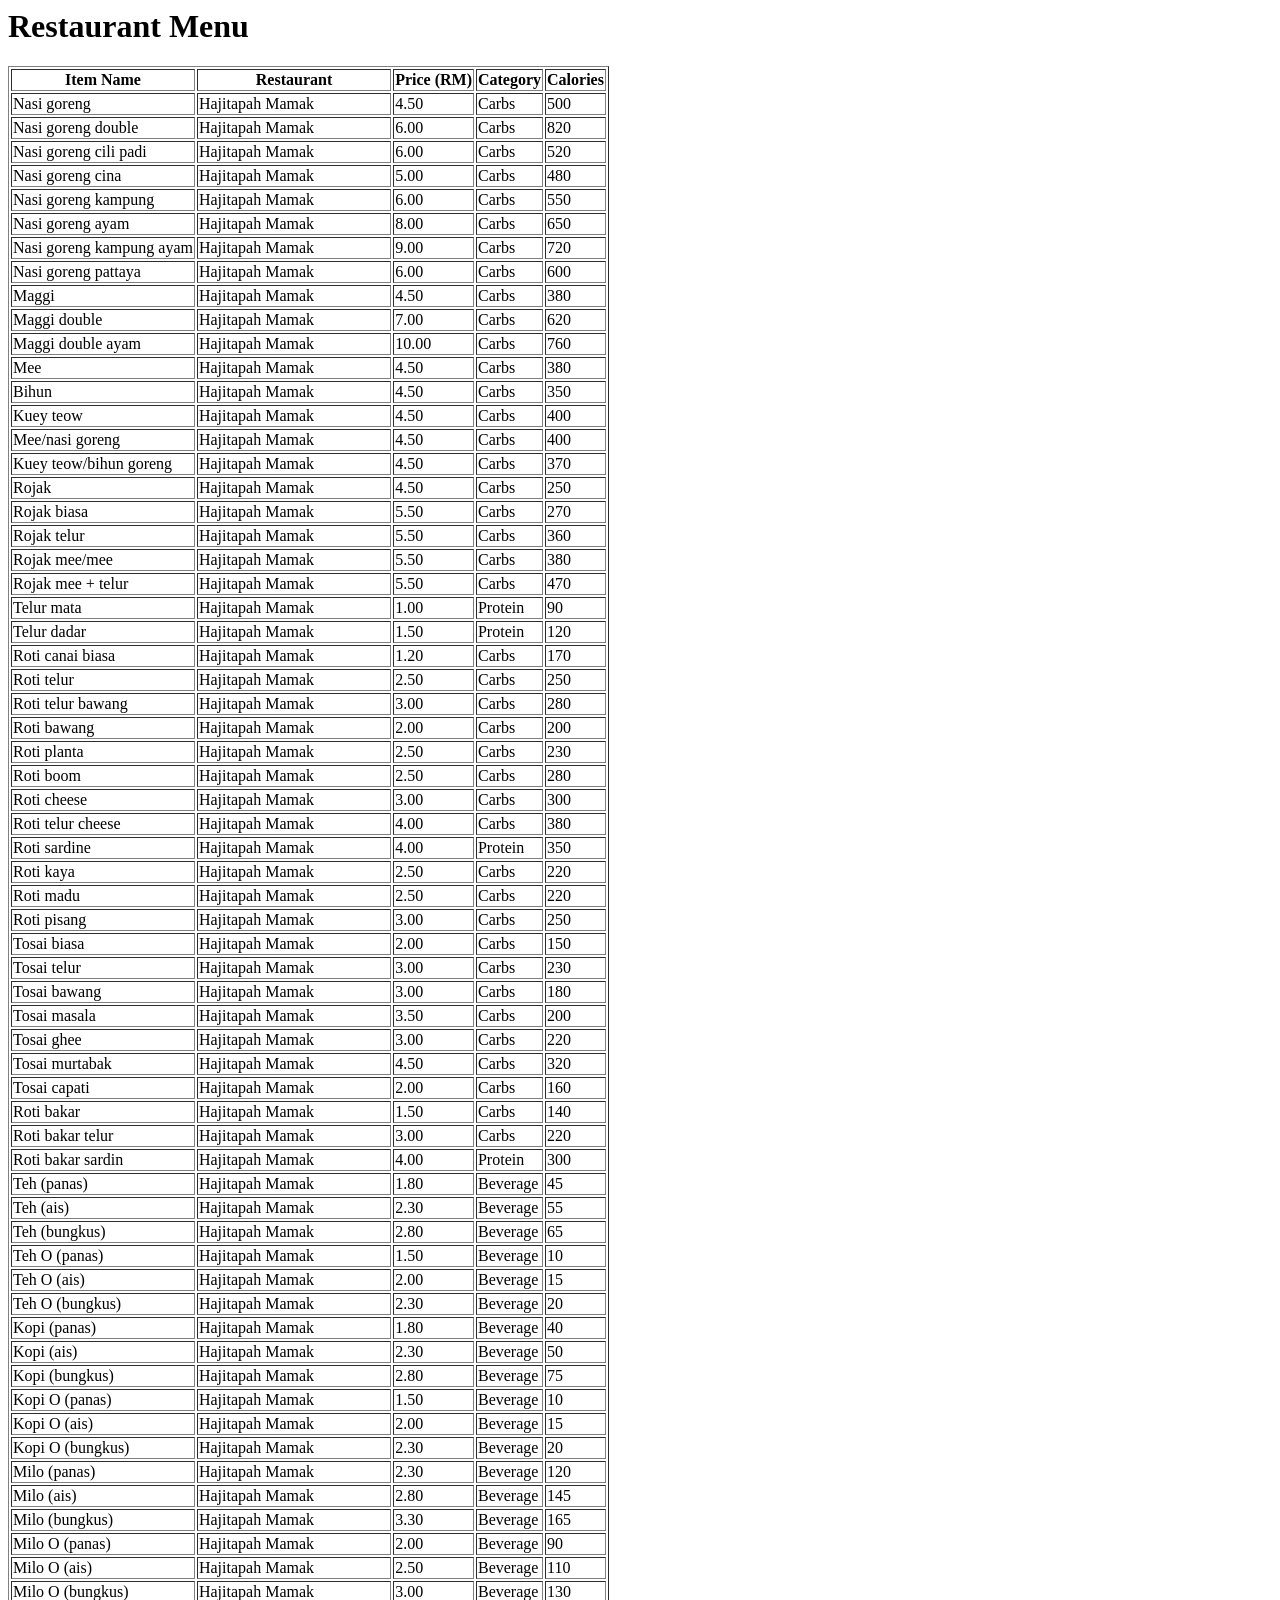
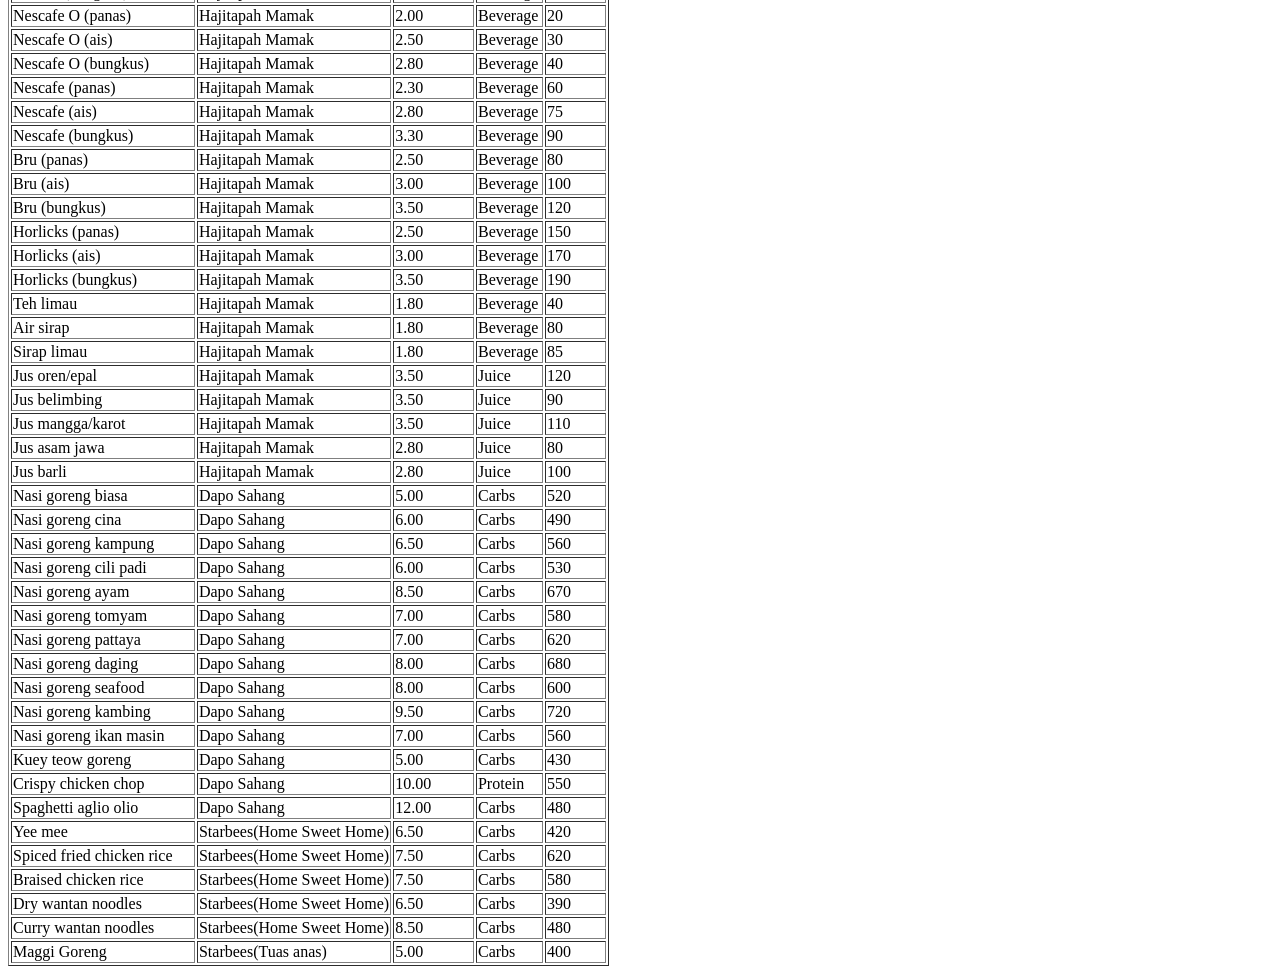
==== menu.html @ cb0e8bbb "menu 17" ====
<html lang="en">
<head>
    <head>
    <meta charset="UTF-8">
    <meta name="viewport" content="width=device-width, initial-scale=1.0">
    <title>Restaurant Menu</title>   

    <link rel="stylesheet" href="style.css">
</head>
</head>
<body>
    <h1>Restaurant Menu</h1>
    <table border="1">
        <thead>
            <tr>
                <th>Item Name</th>
                <th>Restaurant</th>
                <th>Price (RM)</th>
                <th>Category</th>
                <th>Calories</th>
            </tr>
        </thead>
        <tbody>
            <tr><td>Nasi goreng</td><td>Hajitapah Mamak</td><td>4.50</td><td>Carbs</td><td>500</td></tr>
            <tr><td>Nasi goreng double</td><td>Hajitapah Mamak</td><td>6.00</td><td>Carbs</td><td>820</td></tr>
            <tr><td>Nasi goreng cili padi</td><td>Hajitapah Mamak</td><td>6.00</td><td>Carbs</td><td>520</td></tr>
            <tr><td>Nasi goreng cina</td><td>Hajitapah Mamak</td><td>5.00</td><td>Carbs</td><td>480</td></tr>
            <tr><td>Nasi goreng kampung</td><td>Hajitapah Mamak</td><td>6.00</td><td>Carbs</td><td>550</td></tr>
            <tr><td>Nasi goreng ayam</td><td>Hajitapah Mamak</td><td>8.00</td><td>Carbs</td><td>650</td></tr>
            <tr><td>Nasi goreng kampung ayam</td><td>Hajitapah Mamak</td><td>9.00</td><td>Carbs</td><td>720</td></tr>
            <tr><td>Nasi goreng pattaya</td><td>Hajitapah Mamak</td><td>6.00</td><td>Carbs</td><td>600</td></tr>
            <tr><td>Maggi</td><td>Hajitapah Mamak</td><td>4.50</td><td>Carbs</td><td>380</td></tr>
            <tr><td>Maggi double</td><td>Hajitapah Mamak</td><td>7.00</td><td>Carbs</td><td>620</td></tr>
            <tr><td>Maggi double ayam</td><td>Hajitapah Mamak</td><td>10.00</td><td>Carbs</td><td>760</td></tr>
            <tr><td>Mee</td><td>Hajitapah Mamak</td><td>4.50</td><td>Carbs</td><td>380</td></tr>
            <tr><td>Bihun</td><td>Hajitapah Mamak</td><td>4.50</td><td>Carbs</td><td>350</td></tr>
            <tr><td>Kuey teow</td><td>Hajitapah Mamak</td><td>4.50</td><td>Carbs</td><td>400</td></tr>
            <tr><td>Mee/nasi goreng</td><td>Hajitapah Mamak</td><td>4.50</td><td>Carbs</td><td>400</td></tr>
            <tr><td>Kuey teow/bihun goreng</td><td>Hajitapah Mamak</td><td>4.50</td><td>Carbs</td><td>370</td></tr>
            <tr><td>Rojak</td><td>Hajitapah Mamak</td><td>4.50</td><td>Carbs</td><td>250</td></tr>
            <tr><td>Rojak biasa</td><td>Hajitapah Mamak</td><td>5.50</td><td>Carbs</td><td>270</td></tr>
            <tr><td>Rojak telur</td><td>Hajitapah Mamak</td><td>5.50</td><td>Carbs</td><td>360</td></tr>
            <tr><td>Rojak mee/mee</td><td>Hajitapah Mamak</td><td>5.50</td><td>Carbs</td><td>380</td></tr>
            <tr><td>Rojak mee + telur</td><td>Hajitapah Mamak</td><td>5.50</td><td>Carbs</td><td>470</td></tr>
            <tr><td>Telur mata</td><td>Hajitapah Mamak</td><td>1.00</td><td>Protein</td><td>90</td></tr>
            <tr><td>Telur dadar</td><td>Hajitapah Mamak</td><td>1.50</td><td>Protein</td><td>120</td></tr>
            <tr><td>Roti canai biasa</td><td>Hajitapah Mamak</td><td>1.20</td><td>Carbs</td><td>170</td></tr>
            <tr><td>Roti telur</td><td>Hajitapah Mamak</td><td>2.50</td><td>Carbs</td><td>250</td></tr>
            <tr><td>Roti telur bawang</td><td>Hajitapah Mamak</td><td>3.00</td><td>Carbs</td><td>280</td></tr>
            <tr><td>Roti bawang</td><td>Hajitapah Mamak</td><td>2.00</td><td>Carbs</td><td>200</td></tr>
            <tr><td>Roti planta</td><td>Hajitapah Mamak</td><td>2.50</td><td>Carbs</td><td>230</td></tr>
            <tr><td>Roti boom</td><td>Hajitapah Mamak</td><td>2.50</td><td>Carbs</td><td>280</td></tr>
            <tr><td>Roti cheese</td><td>Hajitapah Mamak</td><td>3.00</td><td>Carbs</td><td>300</td></tr>
            <tr><td>Roti telur cheese</td><td>Hajitapah Mamak</td><td>4.00</td><td>Carbs</td><td>380</td></tr>
            <tr><td>Roti sardine</td><td>Hajitapah Mamak</td><td>4.00</td><td>Protein</td><td>350</td></tr>
            <tr><td>Roti kaya</td><td>Hajitapah Mamak</td><td>2.50</td><td>Carbs</td><td>220</td></tr>
            <tr><td>Roti madu</td><td>Hajitapah Mamak</td><td>2.50</td><td>Carbs</td><td>220</td></tr>
            <tr><td>Roti pisang</td><td>Hajitapah Mamak</td><td>3.00</td><td>Carbs</td><td>250</td></tr>
            <tr><td>Tosai biasa</td><td>Hajitapah Mamak</td><td>2.00</td><td>Carbs</td><td>150</td></tr>
            <tr><td>Tosai telur</td><td>Hajitapah Mamak</td><td>3.00</td><td>Carbs</td><td>230</td></tr>
            <tr><td>Tosai bawang</td><td>Hajitapah Mamak</td><td>3.00</td><td>Carbs</td><td>180</td></tr>
            <tr><td>Tosai masala</td><td>Hajitapah Mamak</td><td>3.50</td><td>Carbs</td><td>200</td></tr>
            <tr><td>Tosai ghee</td><td>Hajitapah Mamak</td><td>3.00</td><td>Carbs</td><td>220</td></tr>
            <tr><td>Tosai murtabak</td><td>Hajitapah Mamak</td><td>4.50</td><td>Carbs</td><td>320</td></tr>
            <tr><td>Tosai capati</td><td>Hajitapah Mamak</td><td>2.00</td><td>Carbs</td><td>160</td></tr>
            <tr><td>Roti bakar</td><td>Hajitapah Mamak</td><td>1.50</td><td>Carbs</td><td>140</td></tr>
            <tr><td>Roti bakar telur</td><td>Hajitapah Mamak</td><td>3.00</td><td>Carbs</td><td>220</td></tr>
            <tr><td>Roti bakar sardin</td><td>Hajitapah Mamak</td><td>4.00</td><td>Protein</td><td>300</td></tr>
            <tr><td>Teh (panas)</td><td>Hajitapah Mamak</td><td>1.80</td><td>Beverage</td><td>45</td></tr>
            <tr><td>Teh (ais)</td><td>Hajitapah Mamak</td><td>2.30</td><td>Beverage</td><td>55</td></tr>
            <tr><td>Teh (bungkus)</td><td>Hajitapah Mamak</td><td>2.80</td><td>Beverage</td><td>65</td></tr>
            <tr><td>Teh O (panas)</td><td>Hajitapah Mamak</td><td>1.50</td><td>Beverage</td><td>10</td></tr>
            <tr><td>Teh O (ais)</td><td>Hajitapah Mamak</td><td>2.00</td><td>Beverage</td><td>15</td></tr>
            <tr><td>Teh O (bungkus)</td><td>Hajitapah Mamak</td><td>2.30</td><td>Beverage</td><td>20</td></tr>
            <tr><td>Kopi (panas)</td><td>Hajitapah Mamak</td><td>1.80</td><td>Beverage</td><td>40</td></tr>
            <tr><td>Kopi (ais)</td><td>Hajitapah Mamak</td><td>2.30</td><td>Beverage</td><td>50</td></tr>
            <tr><td>Kopi (bungkus)</td><td>Hajitapah Mamak</td><td>2.80</td><td>Beverage</td><td>75</td></tr>
            <tr><td>Kopi O (panas)</td><td>Hajitapah Mamak</td><td>1.50</td><td>Beverage</td><td>10</td></tr>
            <tr><td>Kopi O (ais)</td><td>Hajitapah Mamak</td><td>2.00</td><td>Beverage</td><td>15</td></tr>
            <tr><td>Kopi O (bungkus)</td><td>Hajitapah Mamak</td><td>2.30</td><td>Beverage</td><td>20</td></tr>
            <tr><td>Milo (panas)</td><td>Hajitapah Mamak</td><td>2.30</td><td>Beverage</td><td>120</td></tr>
            <tr><td>Milo (ais)</td><td>Hajitapah Mamak</td><td>2.80</td><td>Beverage</td><td>145</td></tr>
            <tr><td>Milo (bungkus)</td><td>Hajitapah Mamak</td><td>3.30</td><td>Beverage</td><td>165</td></tr>
            <tr><td>Milo O (panas)</td><td>Hajitapah Mamak</td><td>2.00</td><td>Beverage</td><td>90</td></tr>
            <tr><td>Milo O (ais)</td><td>Hajitapah Mamak</td><td>2.50</td><td>Beverage</td><td>110</td></tr>
            <tr><td>Milo O (bungkus)</td><td>Hajitapah Mamak</td><td>3.00</td><td>Beverage</td><td>130</td></tr>
            <tr><td>Nescafe O (panas)</td><td>Hajitapah Mamak</td><td>2.00</td><td>Beverage</td><td>20</td></tr>
            <tr><td>Nescafe O (ais)</td><td>Hajitapah Mamak</td><td>2.50</td><td>Beverage</td><td>30</td></tr>
            <tr><td>Nescafe O (bungkus)</td><td>Hajitapah Mamak</td><td>2.80</td><td>Beverage</td><td>40</td></tr>
            <tr><td>Nescafe (panas)</td><td>Hajitapah Mamak</td><td>2.30</td><td>Beverage</td><td>60</td></tr>
            <tr><td>Nescafe (ais)</td><td>Hajitapah Mamak</td><td>2.80</td><td>Beverage</td><td>75</td></tr>
            <tr><td>Nescafe (bungkus)</td><td>Hajitapah Mamak</td><td>3.30</td><td>Beverage</td><td>90</td></tr>
            <tr><td>Bru (panas)</td><td>Hajitapah Mamak</td><td>2.50</td><td>Beverage</td><td>80</td></tr>
            <tr><td>Bru (ais)</td><td>Hajitapah Mamak</td><td>3.00</td><td>Beverage</td><td>100</td></tr>
            <tr><td>Bru (bungkus)</td><td>Hajitapah Mamak</td><td>3.50</td><td>Beverage</td><td>120</td></tr>
            <tr><td>Horlicks (panas)</td><td>Hajitapah Mamak</td><td>2.50</td><td>Beverage</td><td>150</td></tr>
            <tr><td>Horlicks (ais)</td><td>Hajitapah Mamak</td><td>3.00</td><td>Beverage</td><td>170</td></tr>
            <tr><td>Horlicks (bungkus)</td><td>Hajitapah Mamak</td><td>3.50</td><td>Beverage</td><td>190</td></tr>
            <tr><td>Teh limau</td><td>Hajitapah Mamak</td><td>1.80</td><td>Beverage</td><td>40</td></tr>
            <tr><td>Air sirap</td><td>Hajitapah Mamak</td><td>1.80</td><td>Beverage</td><td>80</td></tr>
            <tr><td>Sirap limau</td><td>Hajitapah Mamak</td><td>1.80</td><td>Beverage</td><td>85</td></tr>
            <tr><td>Jus oren/epal</td><td>Hajitapah Mamak</td><td>3.50</td><td>Juice</td><td>120</td></tr>
            <tr><td>Jus belimbing</td><td>Hajitapah Mamak</td><td>3.50</td><td>Juice</td><td>90</td></tr>
            <tr><td>Jus mangga/karot</td><td>Hajitapah Mamak</td><td>3.50</td><td>Juice</td><td>110</td></tr>
            <tr><td>Jus asam jawa</td><td>Hajitapah Mamak</td><td>2.80</td><td>Juice</td><td>80</td></tr>
            <tr><td>Jus barli</td><td>Hajitapah Mamak</td><td>2.80</td><td>Juice</td><td>100</td></tr>
            <tr><td>Nasi goreng biasa</td><td>Dapo Sahang</td><td>5.00</td><td>Carbs</td><td>520</td></tr>
            <tr><td>Nasi goreng cina</td><td>Dapo Sahang</td><td>6.00</td><td>Carbs</td><td>490</td></tr>
            <tr><td>Nasi goreng kampung</td><td>Dapo Sahang</td><td>6.50</td><td>Carbs</td><td>560</td></tr>
            <tr><td>Nasi goreng cili padi</td><td>Dapo Sahang</td><td>6.00</td><td>Carbs</td><td>530</td></tr>
            <tr><td>Nasi goreng ayam</td><td>Dapo Sahang</td><td>8.50</td><td>Carbs</td><td>670</td></tr>
            <tr><td>Nasi goreng tomyam</td><td>Dapo Sahang</td><td>7.00</td><td>Carbs</td><td>580</td></tr>
            <tr><td>Nasi goreng pattaya</td><td>Dapo Sahang</td><td>7.00</td><td>Carbs</td><td>620</td></tr>
            <tr><td>Nasi goreng daging</td><td>Dapo Sahang</td><td>8.00</td><td>Carbs</td><td>680</td></tr>
            <tr><td>Nasi goreng seafood</td><td>Dapo Sahang</td><td>8.00</td><td>Carbs</td><td>600</td></tr>
            <tr><td>Nasi goreng kambing</td><td>Dapo Sahang</td><td>9.50</td><td>Carbs</td><td>720</td></tr>
            <tr><td>Nasi goreng ikan masin</td><td>Dapo Sahang</td><td>7.00</td><td>Carbs</td><td>560</td></tr>
            <tr><td>Kuey teow goreng</td><td>Dapo Sahang</td><td>5.00</td><td>Carbs</td><td>430</td></tr>
            <tr><td>Crispy chicken chop</td><td>Dapo Sahang</td><td>10.00</td><td>Protein</td><td>550</td></tr>
            <tr><td>Spaghetti aglio olio</td><td>Dapo Sahang</td><td>12.00</td><td>Carbs</td><td>480</td></tr>
            <tr><td>Yee mee</td><td>Starbees(Home Sweet Home)</td><td>6.50</td><td>Carbs</td><td>420</td></tr>
            <tr><td>Spiced fried chicken rice</td><td>Starbees(Home Sweet Home)</td><td>7.50</td><td>Carbs</td><td>620</td></tr>
            <tr><td>Braised chicken rice</td><td>Starbees(Home Sweet Home)</td><td>7.50</td><td>Carbs</td><td>580</td></tr>
            <tr><td>Dry wantan noodles</td><td>Starbees(Home Sweet Home)</td><td>6.50</td><td>Carbs</td><td>390</td></tr>
            <tr><td>Curry wantan noodles</td><td>Starbees(Home Sweet Home)</td><td>8.50</td><td>Carbs</td><td>480</td></tr>
            <tr><td>Maggi Goreng</td><td>Starbees(Tuas anas)</td><td>5.00</td><td>Carbs</td><td>400</td></tr>
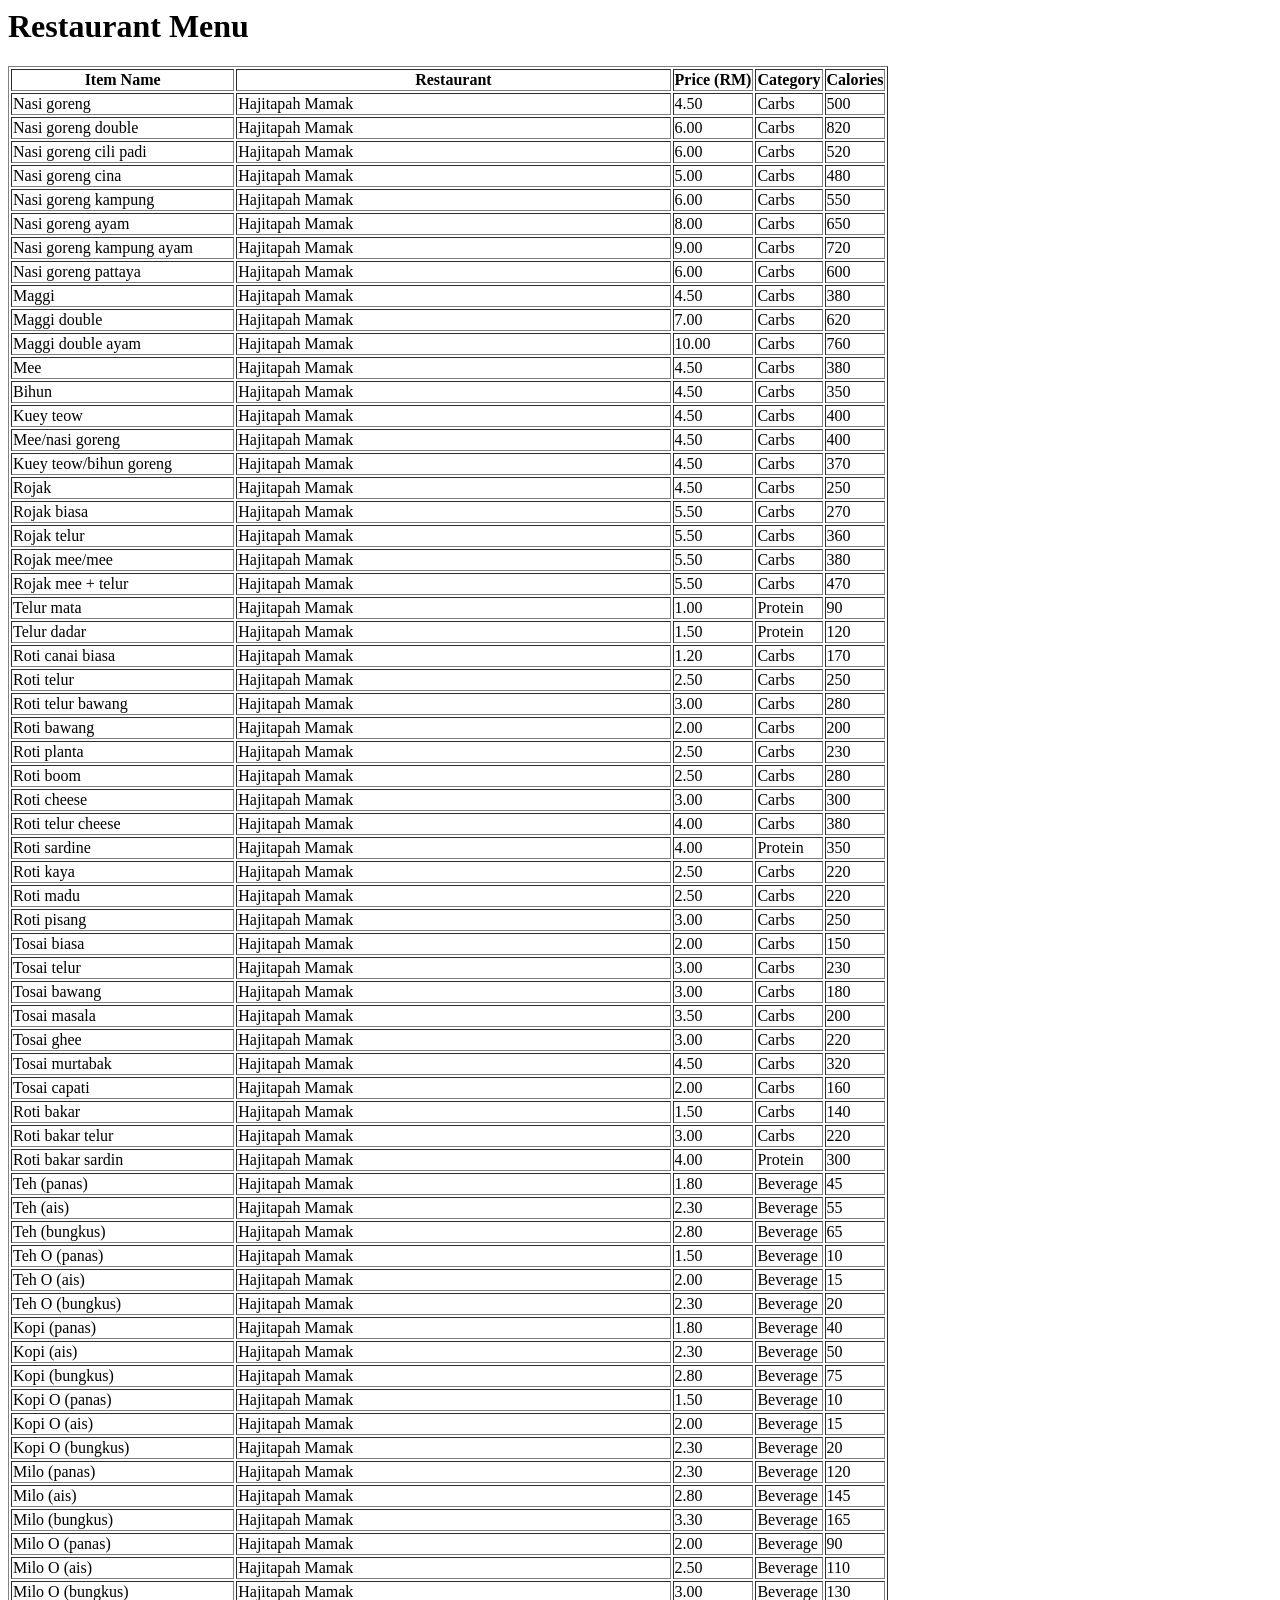
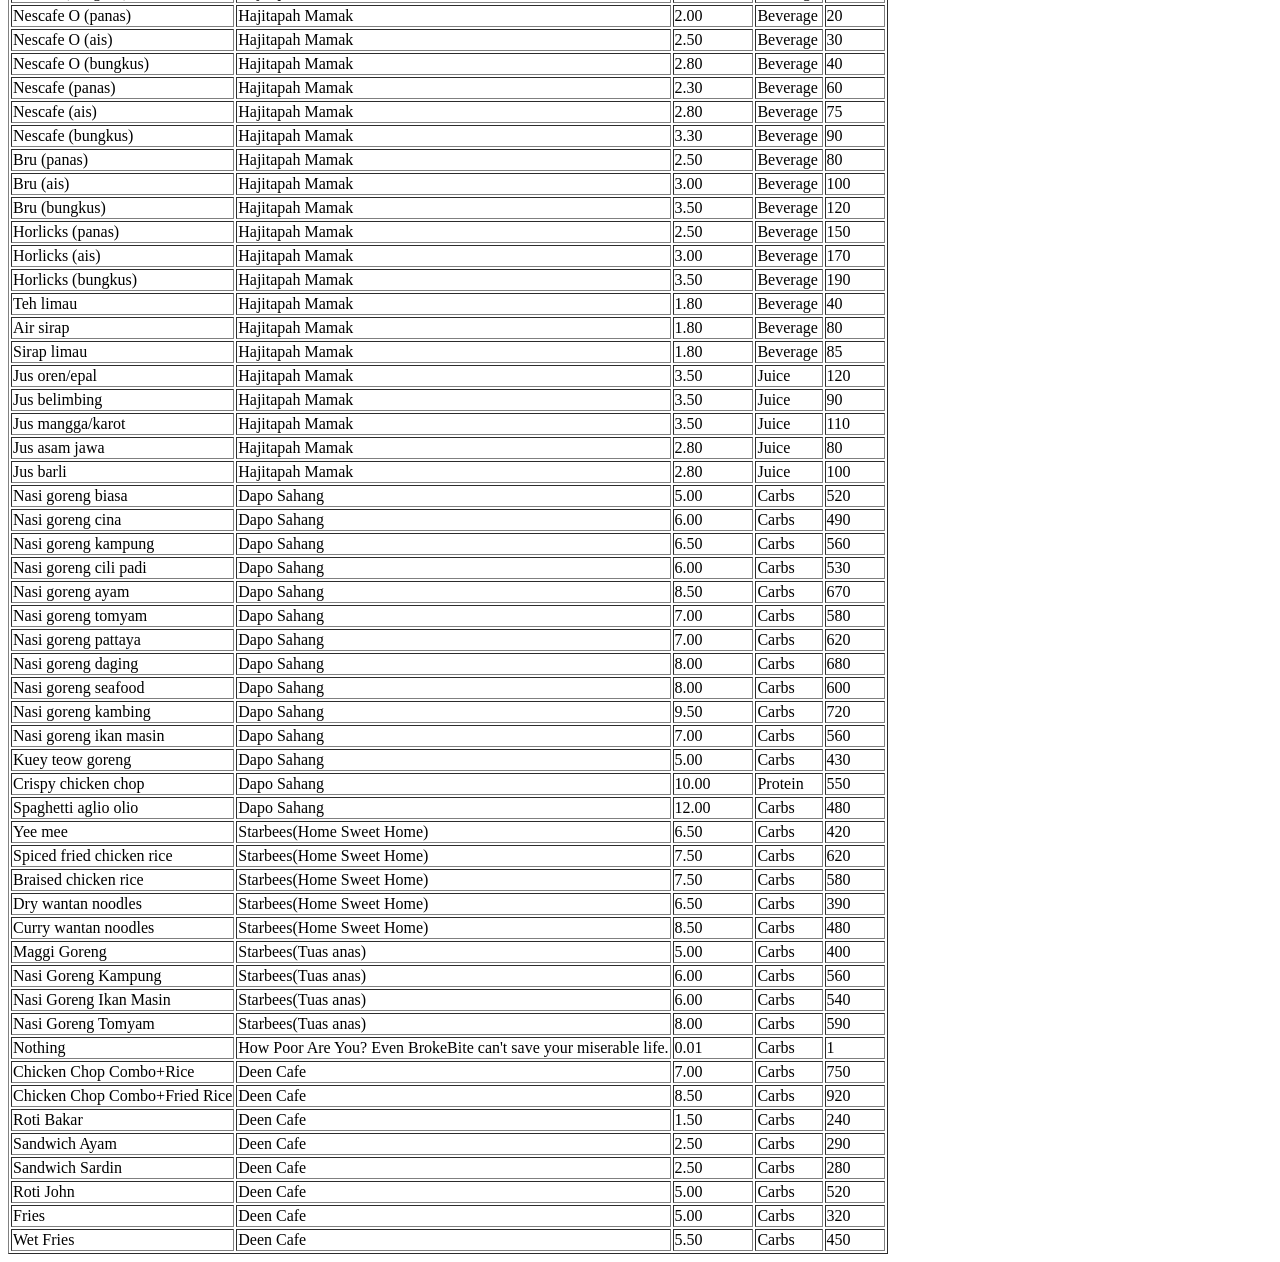
==== commit 115ded58: "menu 18" ====
--- a/menu.html
+++ b/menu.html
@@ -123,4 +123,16 @@
             <tr><td>Braised chicken rice</td><td>Starbees(Home Sweet Home)</td><td>7.50</td><td>Carbs</td><td>580</td></tr>
             <tr><td>Dry wantan noodles</td><td>Starbees(Home Sweet Home)</td><td>6.50</td><td>Carbs</td><td>390</td></tr>
             <tr><td>Curry wantan noodles</td><td>Starbees(Home Sweet Home)</td><td>8.50</td><td>Carbs</td><td>480</td></tr>
-            <tr><td>Maggi Goreng</td><td>Starbees(Tuas anas)</td><td>5.00</td><td>Carbs</td><td>400</td></tr>+            <tr><td>Maggi Goreng</td><td>Starbees(Tuas anas)</td><td>5.00</td><td>Carbs</td><td>400</td></tr>
+            <tr><td>Nasi Goreng Kampung</td><td>Starbees(Tuas anas)</td><td>6.00</td><td>Carbs</td><td>560</td></tr>
+            <tr><td>Nasi Goreng Ikan Masin</td><td>Starbees(Tuas anas)</td><td>6.00</td><td>Carbs</td><td>540</td></tr>
+            <tr><td>Nasi Goreng Tomyam</td><td>Starbees(Tuas anas)</td><td>8.00</td><td>Carbs</td><td>590</td></tr>
+            <tr><td>Nothing</td><td>How Poor Are You? Even BrokeBite can't save your miserable life.</td><td>0.01</td><td>Carbs</td><td>1</td></tr>
+            <tr><td>Chicken Chop Combo+Rice</td><td>Deen Cafe</td><td>7.00</td><td>Carbs</td><td>750</td></tr>
+            <tr><td>Chicken Chop Combo+Fried Rice</td><td>Deen Cafe</td><td>8.50</td><td>Carbs</td><td>920</td></tr>
+            <tr><td>Roti Bakar</td><td>Deen Cafe</td><td>1.50</td><td>Carbs</td><td>240</td></tr>
+            <tr><td>Sandwich Ayam</td><td>Deen Cafe</td><td>2.50</td><td>Carbs</td><td>290</td></tr>
+            <tr><td>Sandwich Sardin</td><td>Deen Cafe</td><td>2.50</td><td>Carbs</td><td>280</td></tr>
+            <tr><td>Roti John</td><td>Deen Cafe</td><td>5.00</td><td>Carbs</td><td>520</td></tr>
+            <tr><td>Fries</td><td>Deen Cafe</td><td>5.00</td><td>Carbs</td><td>320</td></tr>
+            <tr><td>Wet Fries</td><td>Deen Cafe</td><td>5.50</td><td>Carbs</td><td>450</td></tr>
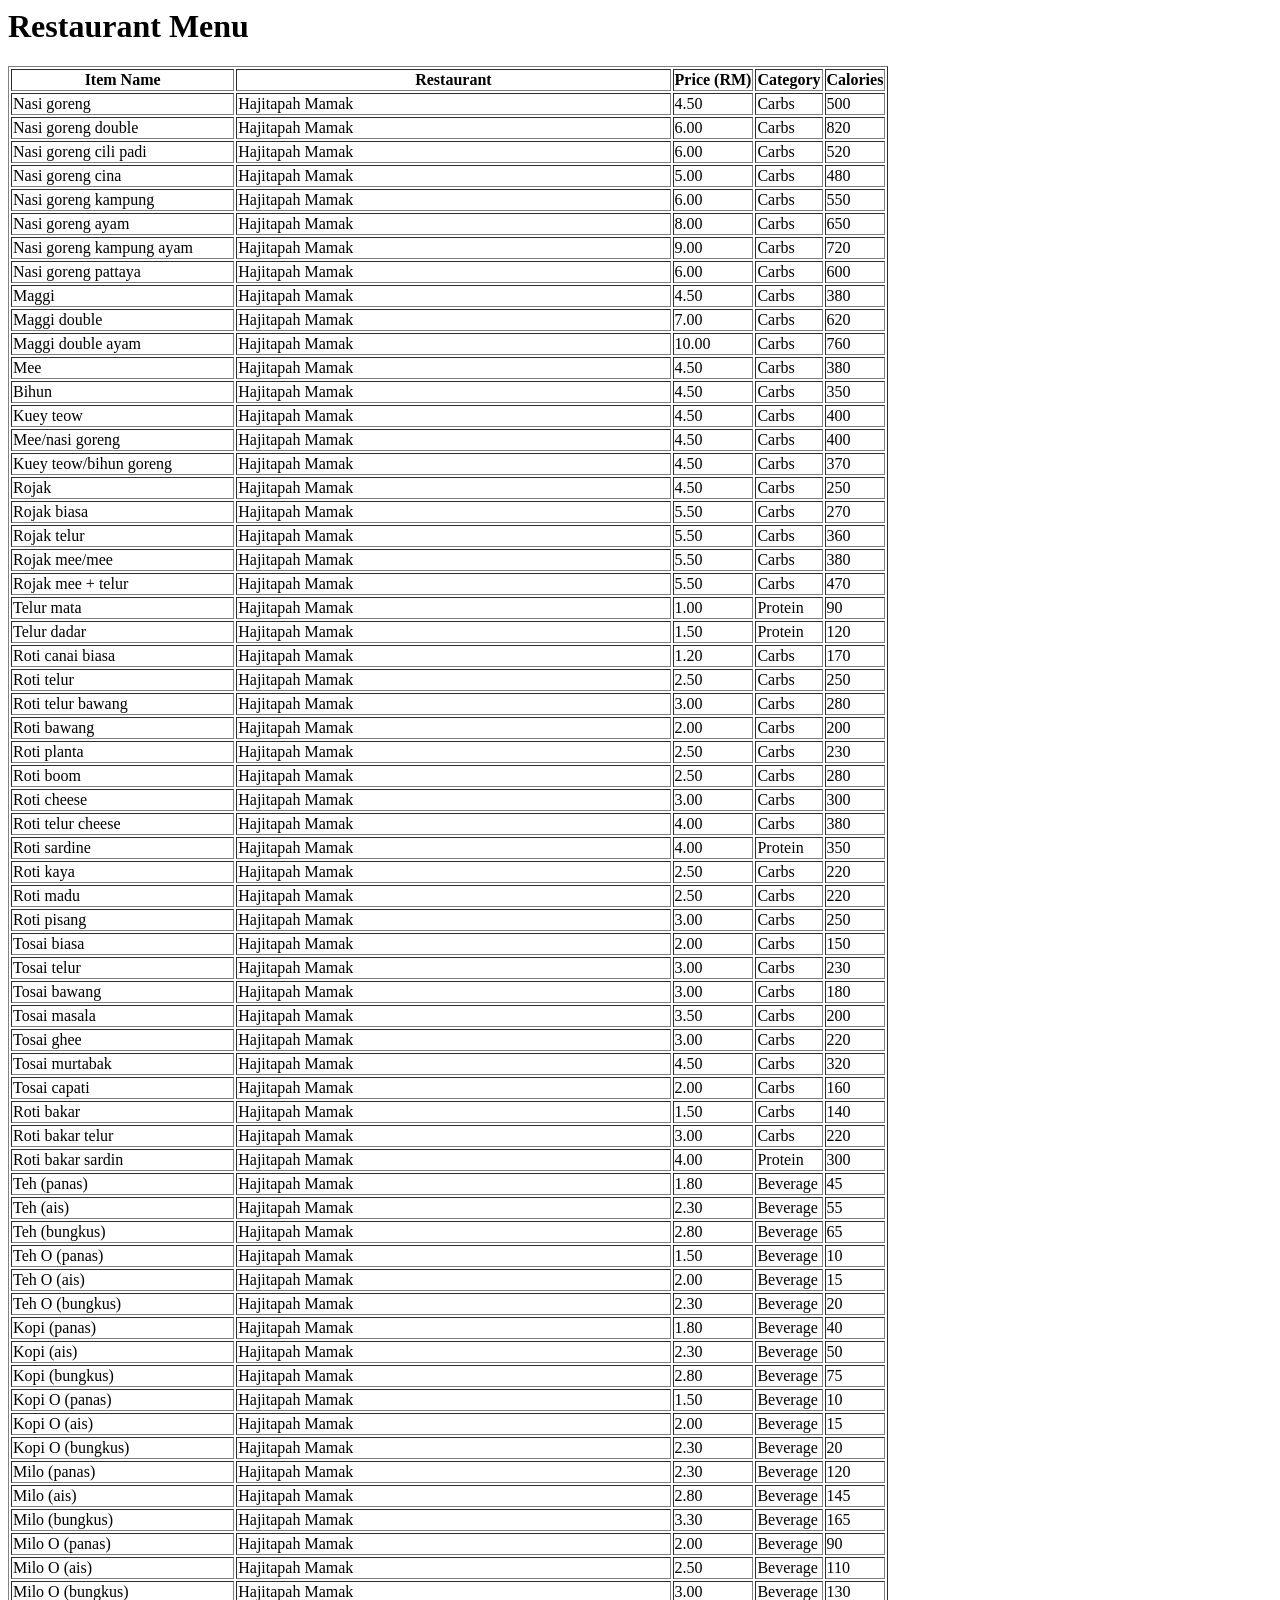
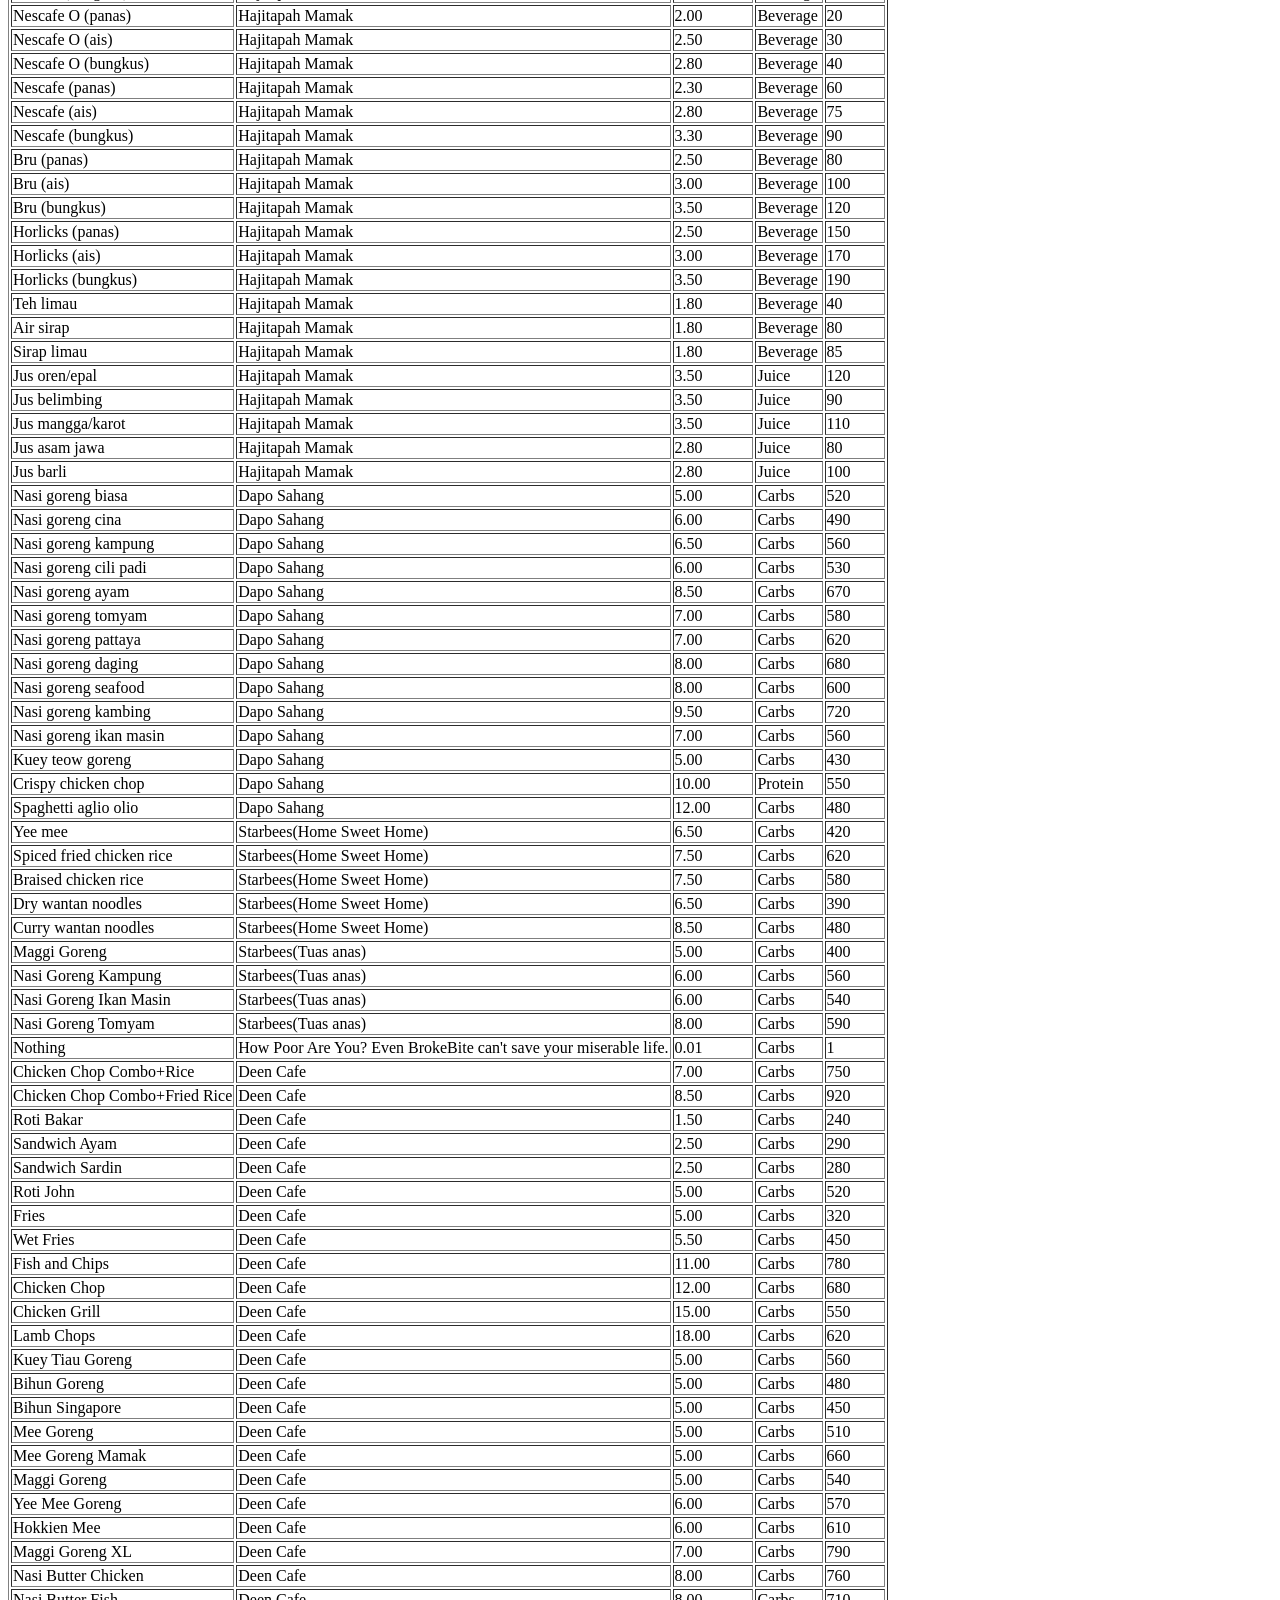
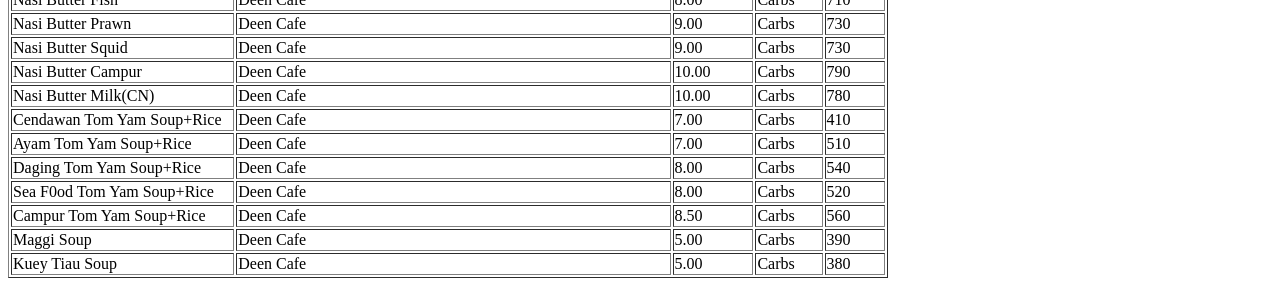
==== commit a28dd762: "menu 19" ====
--- a/menu.html
+++ b/menu.html
@@ -135,4 +135,30 @@
             <tr><td>Sandwich Sardin</td><td>Deen Cafe</td><td>2.50</td><td>Carbs</td><td>280</td></tr>
             <tr><td>Roti John</td><td>Deen Cafe</td><td>5.00</td><td>Carbs</td><td>520</td></tr>
             <tr><td>Fries</td><td>Deen Cafe</td><td>5.00</td><td>Carbs</td><td>320</td></tr>
-            <tr><td>Wet Fries</td><td>Deen Cafe</td><td>5.50</td><td>Carbs</td><td>450</td></tr>+            <tr><td>Wet Fries</td><td>Deen Cafe</td><td>5.50</td><td>Carbs</td><td>450</td></tr>
+             <tr><td>Fish and Chips</td><td>Deen Cafe</td><td>11.00</td><td>Carbs</td><td>780</td></tr>
+            <tr><td>Chicken Chop</td><td>Deen Cafe</td><td>12.00</td><td>Carbs</td><td>680</td></tr>
+            <tr><td>Chicken Grill</td><td>Deen Cafe</td><td>15.00</td><td>Carbs</td><td>550</td></tr>
+            <tr><td>Lamb Chops</td><td>Deen Cafe</td><td>18.00</td><td>Carbs</td><td>620</td></tr>
+            <tr><td>Kuey Tiau Goreng</td><td>Deen Cafe</td><td>5.00</td><td>Carbs</td><td>560</td></tr>
+            <tr><td>Bihun Goreng</td><td>Deen Cafe</td><td>5.00</td><td>Carbs</td><td>480</td></tr>
+            <tr><td>Bihun Singapore</td><td>Deen Cafe</td><td>5.00</td><td>Carbs</td><td>450</td></tr>
+            <tr><td>Mee Goreng</td><td>Deen Cafe</td><td>5.00</td><td>Carbs</td><td>510</td></tr>
+            <tr><td>Mee Goreng Mamak</td><td>Deen Cafe</td><td>5.00</td><td>Carbs</td><td>660</td></tr>
+            <tr><td>Maggi Goreng</td><td>Deen Cafe</td><td>5.00</td><td>Carbs</td><td>540</td></tr>
+            <tr><td>Yee Mee Goreng</td><td>Deen Cafe</td><td>6.00</td><td>Carbs</td><td>570</td></tr>
+            <tr><td>Hokkien Mee</td><td>Deen Cafe</td><td>6.00</td><td>Carbs</td><td>610</td></tr>
+            <tr><td>Maggi Goreng XL</td><td>Deen Cafe</td><td>7.00</td><td>Carbs</td><td>790</td></tr>
+            <tr><td>Nasi Butter Chicken</td><td>Deen Cafe</td><td>8.00</td><td>Carbs</td><td>760</td></tr>
+            <tr><td>Nasi Butter Fish</td><td>Deen Cafe</td><td>8.00</td><td>Carbs</td><td>710</td></tr>
+            <tr><td>Nasi Butter Prawn</td><td>Deen Cafe</td><td>9.00</td><td>Carbs</td><td>730</td></tr>
+            <tr><td>Nasi Butter Squid</td><td>Deen Cafe</td><td>9.00</td><td>Carbs</td><td>730</td></tr>
+            <tr><td>Nasi Butter Campur</td><td>Deen Cafe</td><td>10.00</td><td>Carbs</td><td>790</td></tr>
+            <tr><td>Nasi Butter Milk(CN)</td><td>Deen Cafe</td><td>10.00</td><td>Carbs</td><td>780</td></tr>
+            <tr><td>Cendawan Tom Yam Soup+Rice</td><td>Deen Cafe</td><td>7.00</td><td>Carbs</td><td>410</td></tr>
+            <tr><td>Ayam Tom Yam Soup+Rice</td><td>Deen Cafe</td><td>7.00</td><td>Carbs</td><td>510</td></tr>
+            <tr><td>Daging Tom Yam Soup+Rice</td><td>Deen Cafe</td><td>8.00</td><td>Carbs</td><td>540</td></tr>
+            <tr><td>Sea F0od Tom Yam Soup+Rice</td><td>Deen Cafe</td><td>8.00</td><td>Carbs</td><td>520</td></tr>
+            <tr><td>Campur Tom Yam Soup+Rice</td><td>Deen Cafe</td><td>8.50</td><td>Carbs</td><td>560</td></tr>
+            <tr><td>Maggi Soup</td><td>Deen Cafe</td><td>5.00</td><td>Carbs</td><td>390</td></tr>
+            <tr><td>Kuey Tiau Soup</td><td>Deen Cafe</td><td>5.00</td><td>Carbs</td><td>380</td></tr>
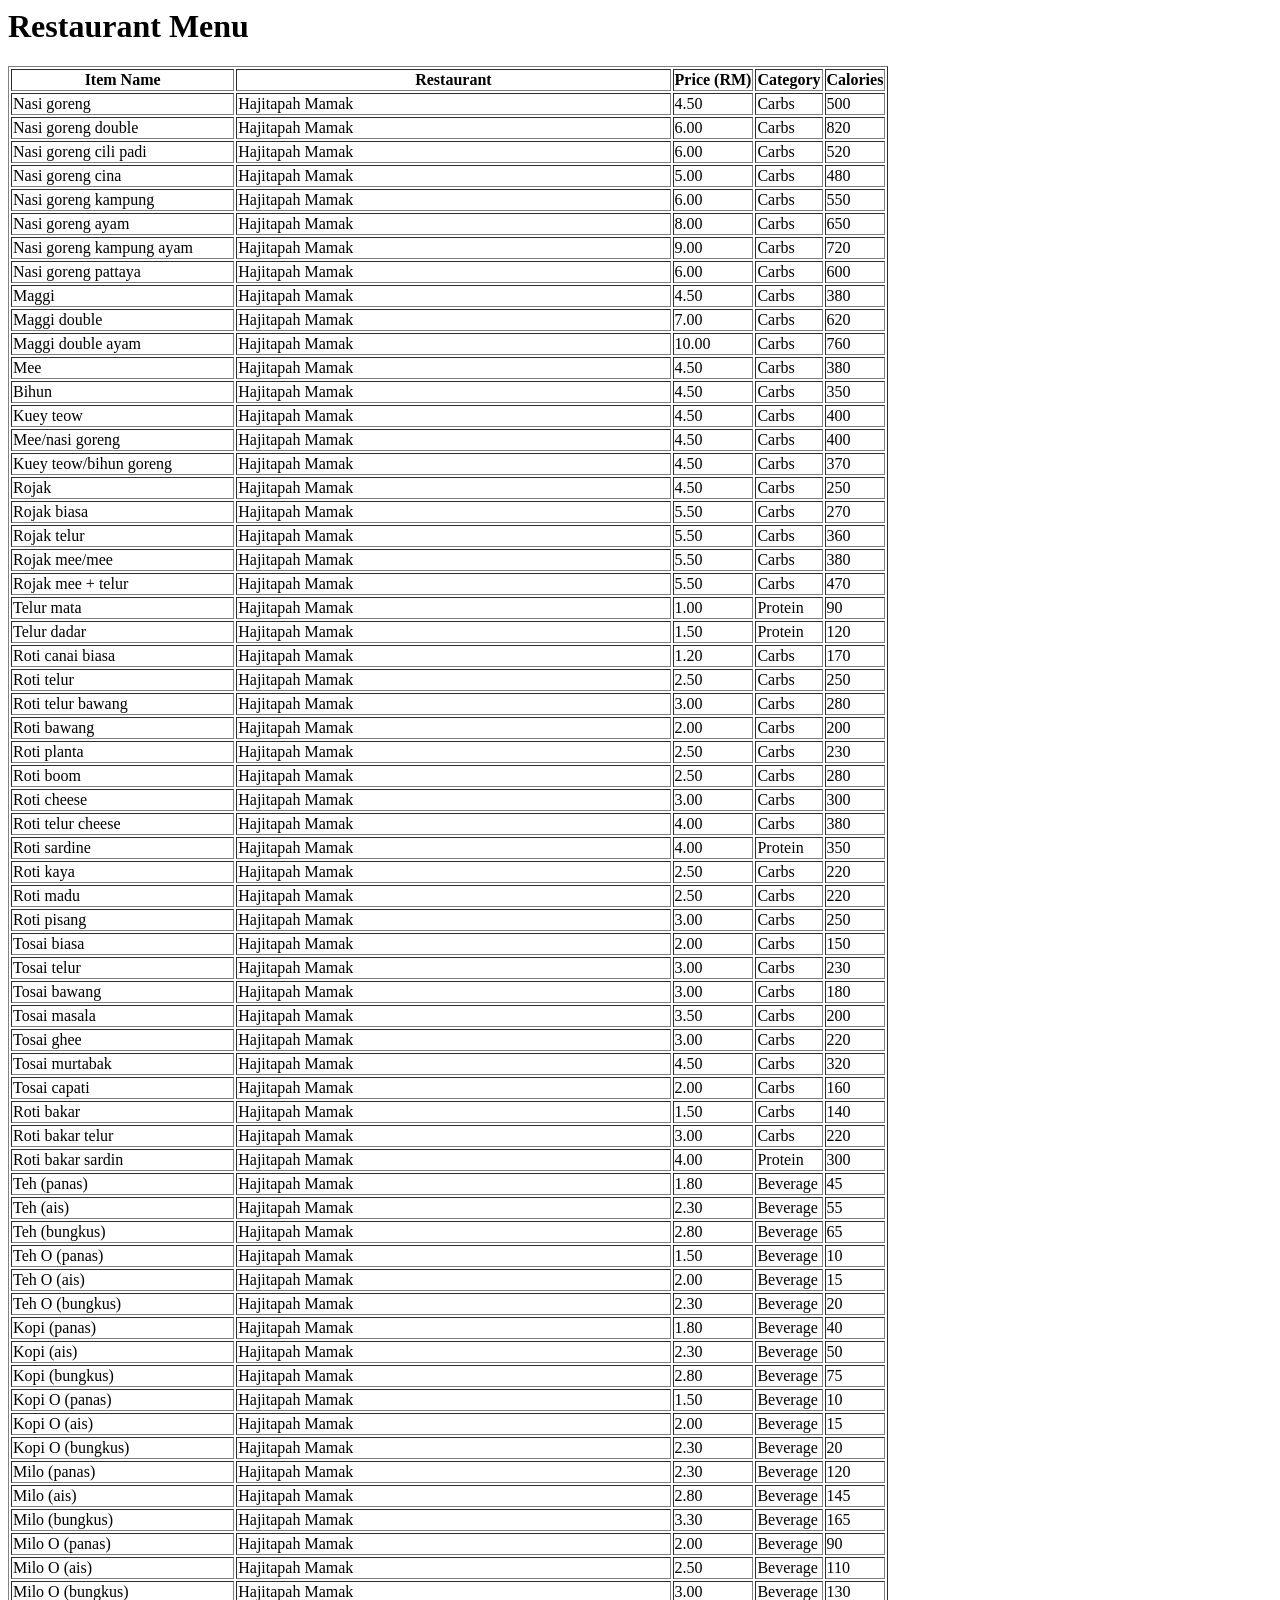
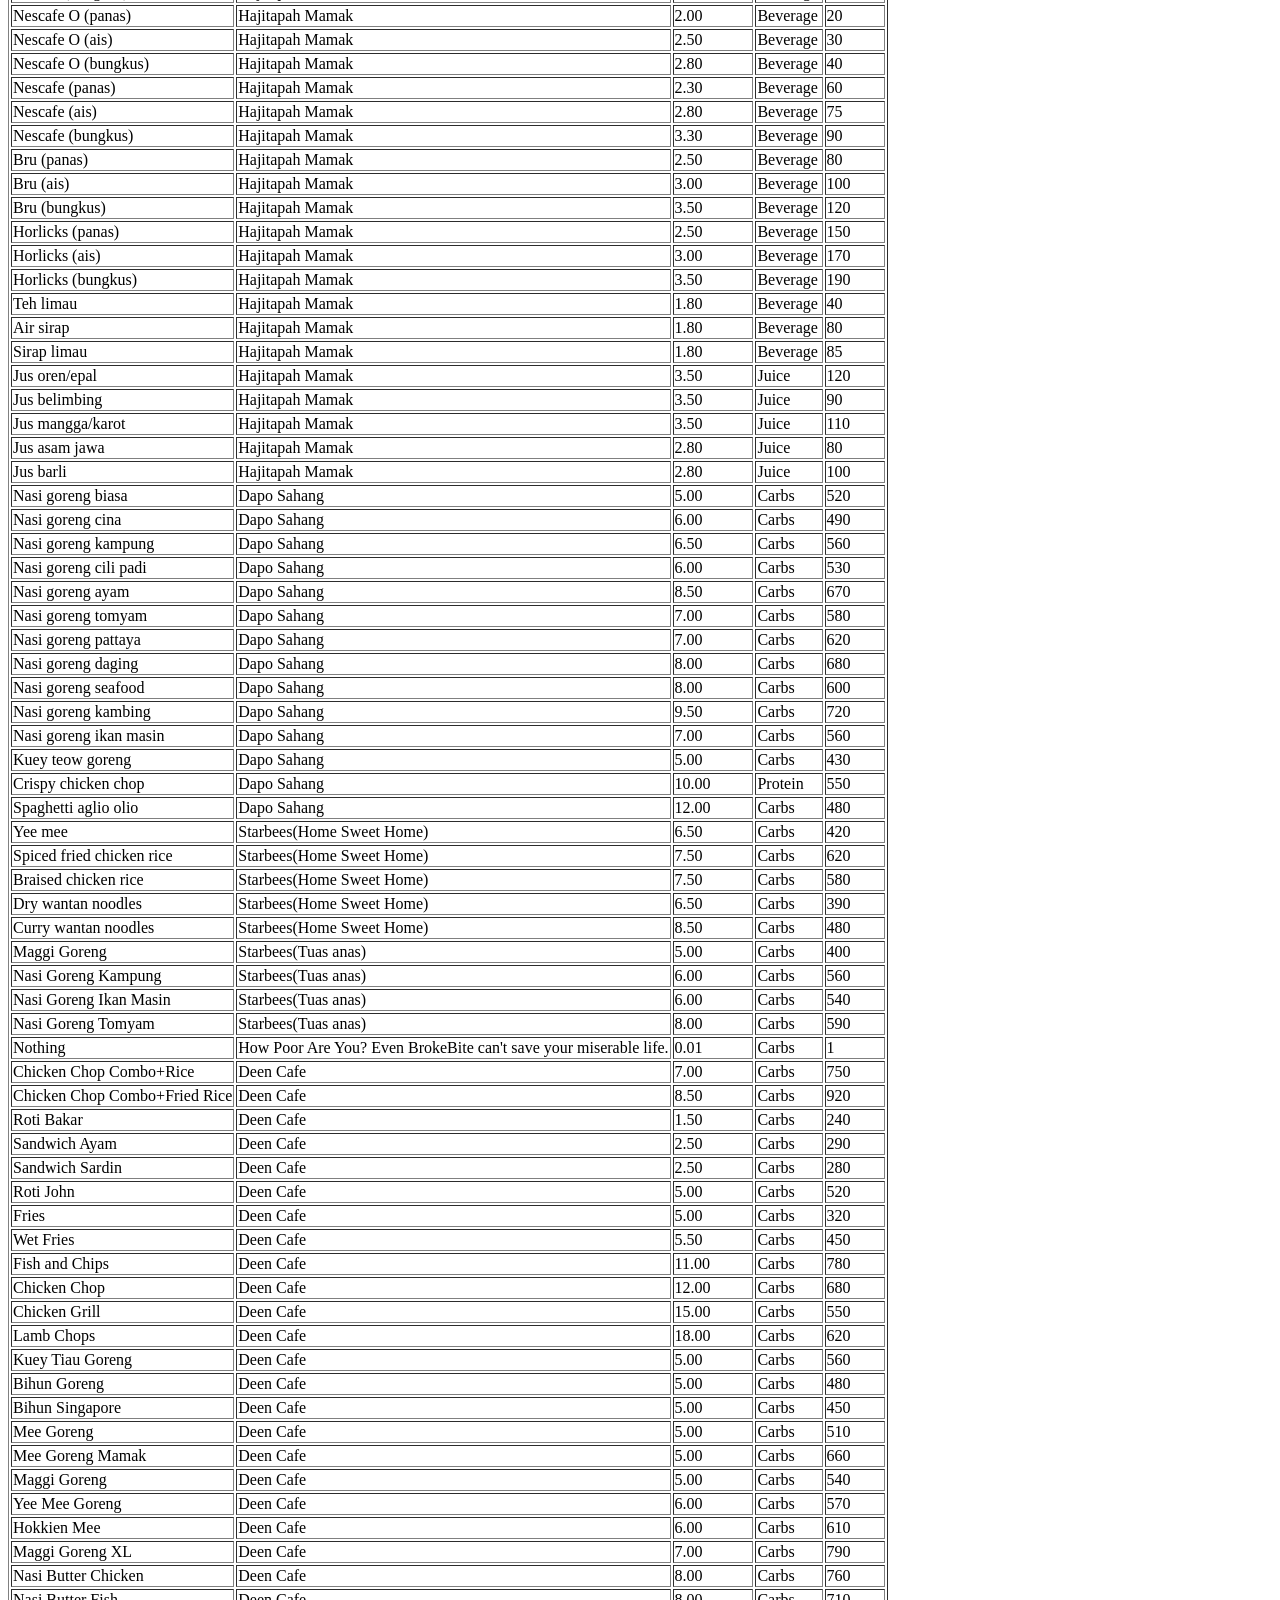
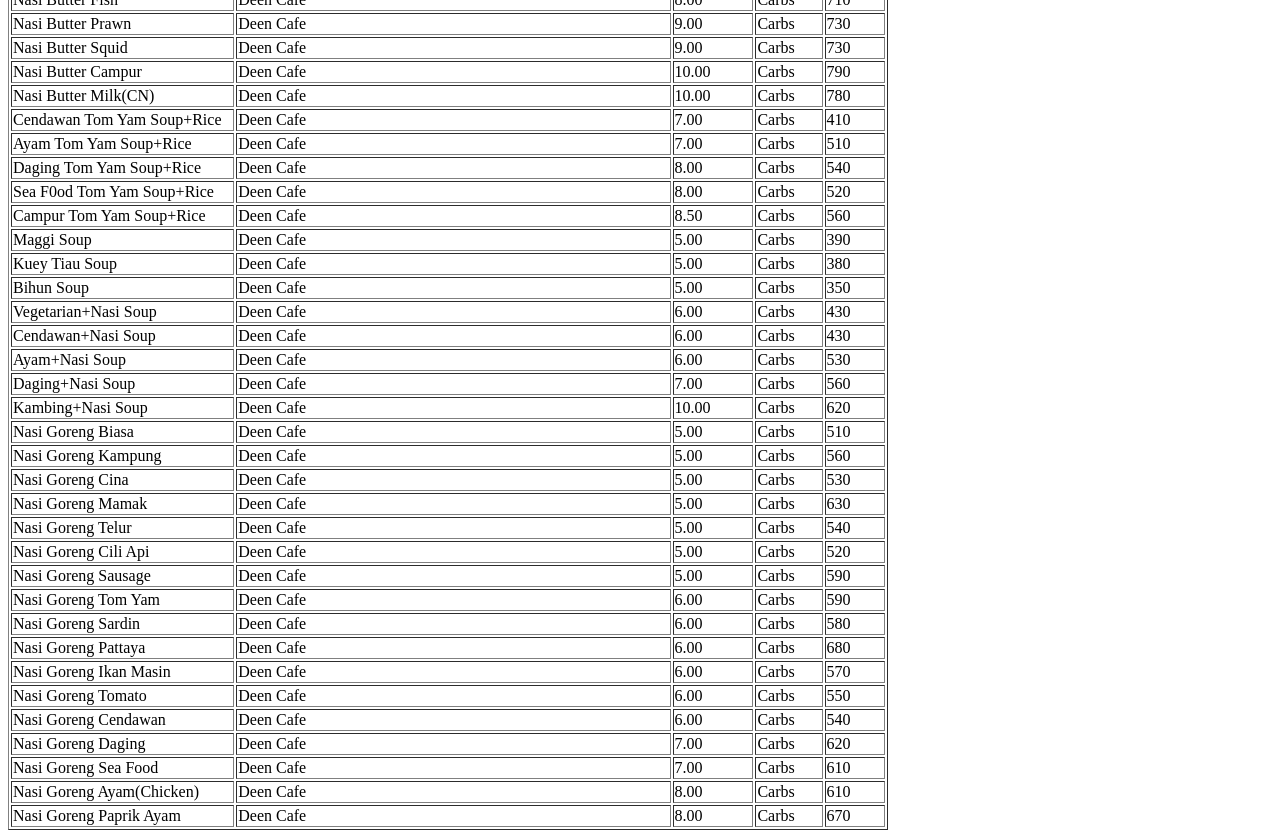
==== commit 80511d28: "menu 20" ====
--- a/menu.html
+++ b/menu.html
@@ -161,4 +161,27 @@
             <tr><td>Sea F0od Tom Yam Soup+Rice</td><td>Deen Cafe</td><td>8.00</td><td>Carbs</td><td>520</td></tr>
             <tr><td>Campur Tom Yam Soup+Rice</td><td>Deen Cafe</td><td>8.50</td><td>Carbs</td><td>560</td></tr>
             <tr><td>Maggi Soup</td><td>Deen Cafe</td><td>5.00</td><td>Carbs</td><td>390</td></tr>
-            <tr><td>Kuey Tiau Soup</td><td>Deen Cafe</td><td>5.00</td><td>Carbs</td><td>380</td></tr>+            <tr><td>Kuey Tiau Soup</td><td>Deen Cafe</td><td>5.00</td><td>Carbs</td><td>380</td></tr>
+               <tr><td>Bihun Soup</td><td>Deen Cafe</td><td>5.00</td><td>Carbs</td><td>350</td></tr>
+            <tr><td>Vegetarian+Nasi Soup</td><td>Deen Cafe</td><td>6.00</td><td>Carbs</td><td>430</td></tr>
+            <tr><td>Cendawan+Nasi Soup</td><td>Deen Cafe</td><td>6.00</td><td>Carbs</td><td>430</td></tr>
+            <tr><td>Ayam+Nasi Soup</td><td>Deen Cafe</td><td>6.00</td><td>Carbs</td><td>530</td></tr>
+            <tr><td>Daging+Nasi Soup</td><td>Deen Cafe</td><td>7.00</td><td>Carbs</td><td>560</td></tr>
+            <tr><td>Kambing+Nasi Soup</td><td>Deen Cafe</td><td>10.00</td><td>Carbs</td><td>620</td></tr>
+            <tr><td>Nasi Goreng Biasa</td><td>Deen Cafe</td><td>5.00</td><td>Carbs</td><td>510</td></tr>
+            <tr><td>Nasi Goreng Kampung</td><td>Deen Cafe</td><td>5.00</td><td>Carbs</td><td>560</td></tr>
+            <tr><td>Nasi Goreng Cina</td><td>Deen Cafe</td><td>5.00</td><td>Carbs</td><td>530</td></tr>
+            <tr><td>Nasi Goreng Mamak</td><td>Deen Cafe</td><td>5.00</td><td>Carbs</td><td>630</td></tr>
+            <tr><td>Nasi Goreng Telur</td><td>Deen Cafe</td><td>5.00</td><td>Carbs</td><td>540</td></tr>
+            <tr><td>Nasi Goreng Cili Api</td><td>Deen Cafe</td><td>5.00</td><td>Carbs</td><td>520</td></tr>
+            <tr><td>Nasi Goreng Sausage</td><td>Deen Cafe</td><td>5.00</td><td>Carbs</td><td>590</td></tr>
+            <tr><td>Nasi Goreng Tom Yam</td><td>Deen Cafe</td><td>6.00</td><td>Carbs</td><td>590</td></tr>
+            <tr><td>Nasi Goreng Sardin</td><td>Deen Cafe</td><td>6.00</td><td>Carbs</td><td>580</td></tr>
+            <tr><td>Nasi Goreng Pattaya</td><td>Deen Cafe</td><td>6.00</td><td>Carbs</td><td>680</td></tr>
+            <tr><td>Nasi Goreng Ikan Masin</td><td>Deen Cafe</td><td>6.00</td><td>Carbs</td><td>570</td></tr>
+            <tr><td>Nasi Goreng Tomato</td><td>Deen Cafe</td><td>6.00</td><td>Carbs</td><td>550</td></tr>
+            <tr><td>Nasi Goreng Cendawan</td><td>Deen Cafe</td><td>6.00</td><td>Carbs</td><td>540</td></tr>
+            <tr><td>Nasi Goreng Daging</td><td>Deen Cafe</td><td>7.00</td><td>Carbs</td><td>620</td></tr>
+            <tr><td>Nasi Goreng Sea Food</td><td>Deen Cafe</td><td>7.00</td><td>Carbs</td><td>610</td></tr>
+            <tr><td>Nasi Goreng Ayam(Chicken)</td><td>Deen Cafe</td><td>8.00</td><td>Carbs</td><td>610</td></tr>
+            <tr><td>Nasi Goreng Paprik Ayam</td><td>Deen Cafe</td><td>8.00</td><td>Carbs</td><td>670</td></tr>
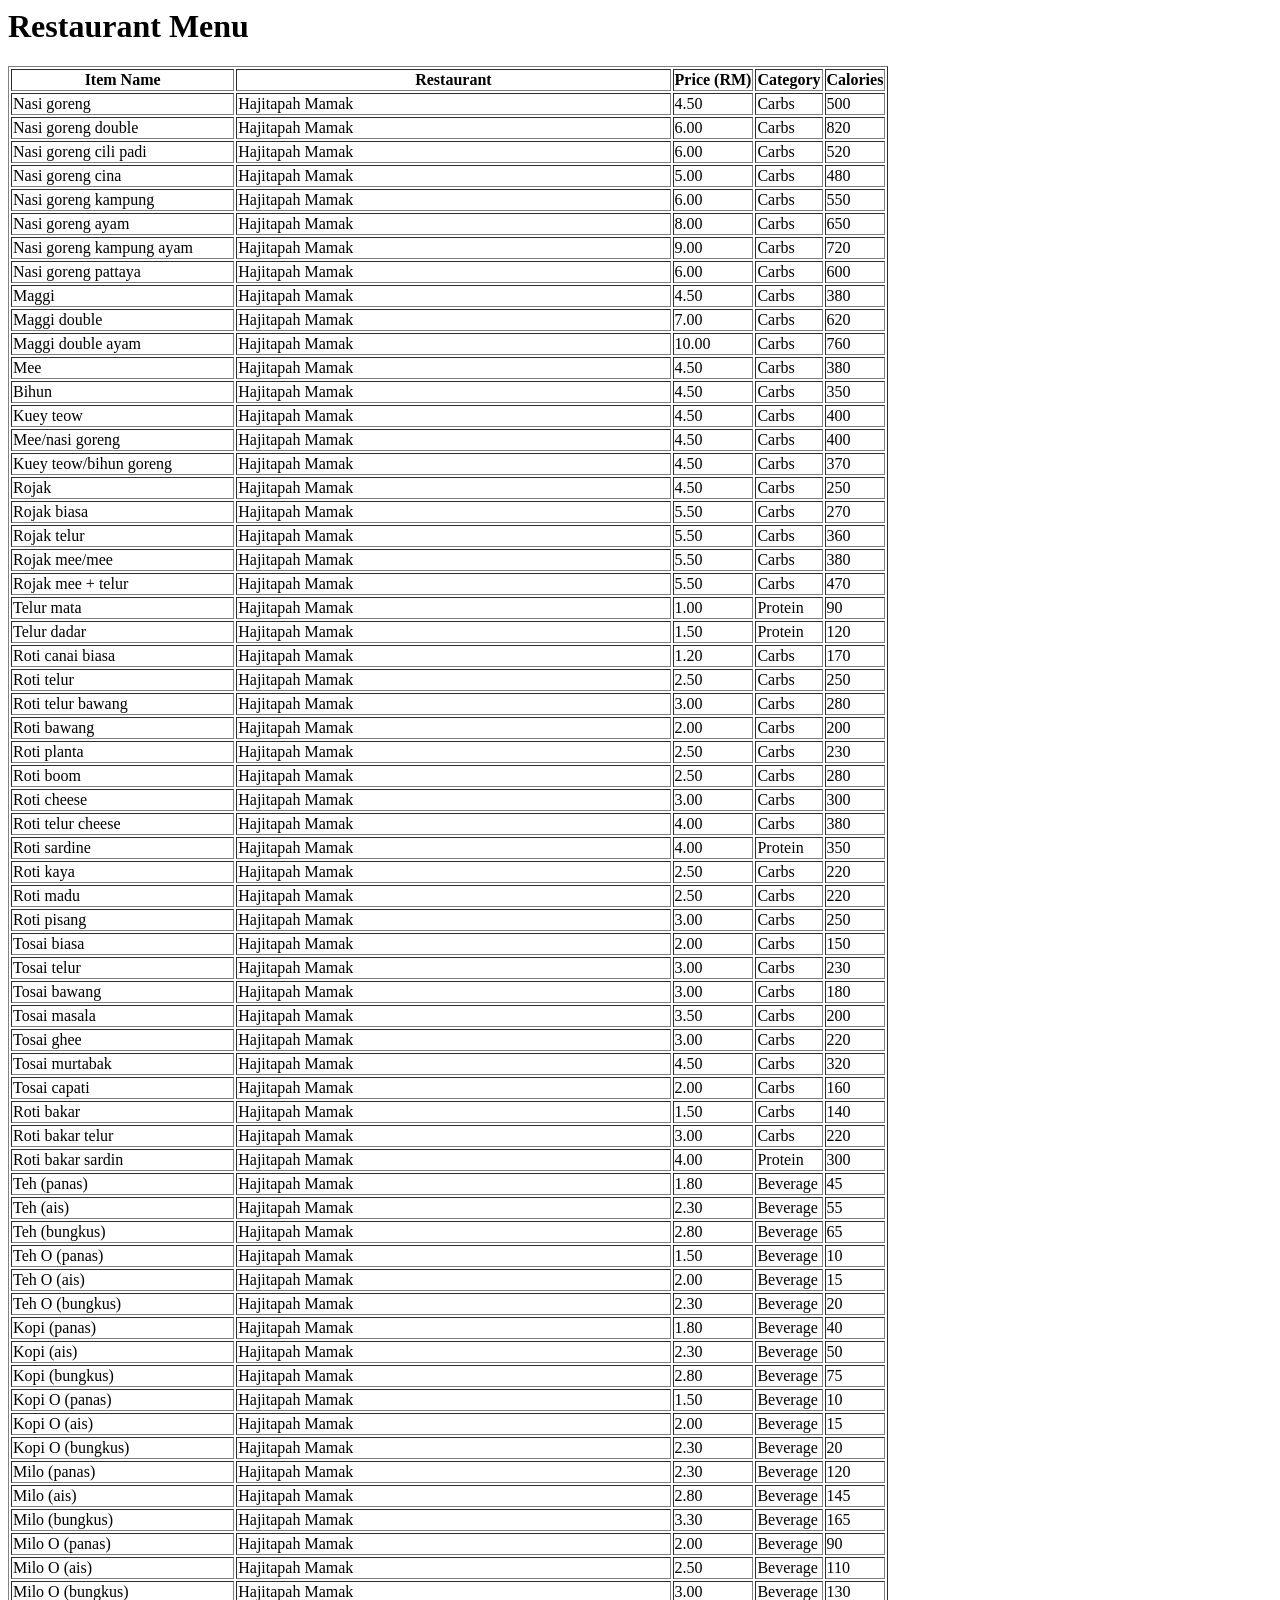
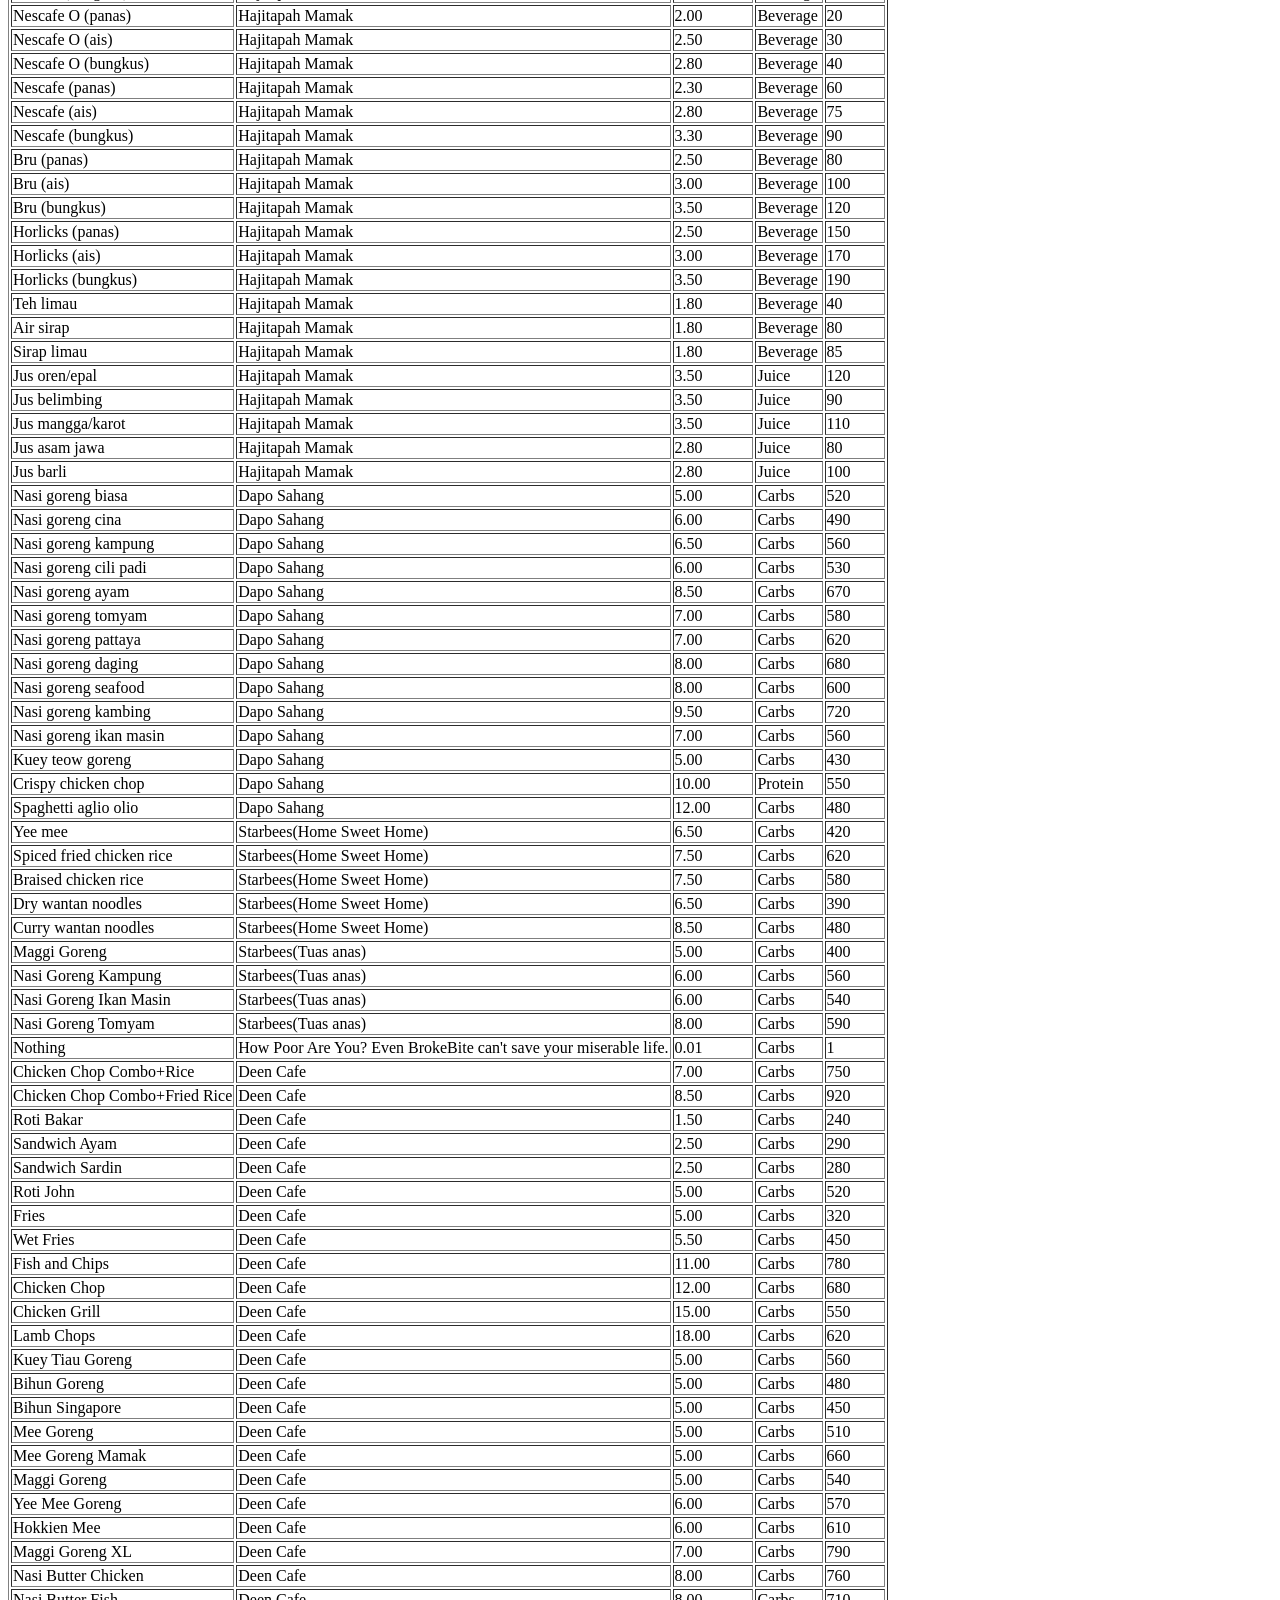
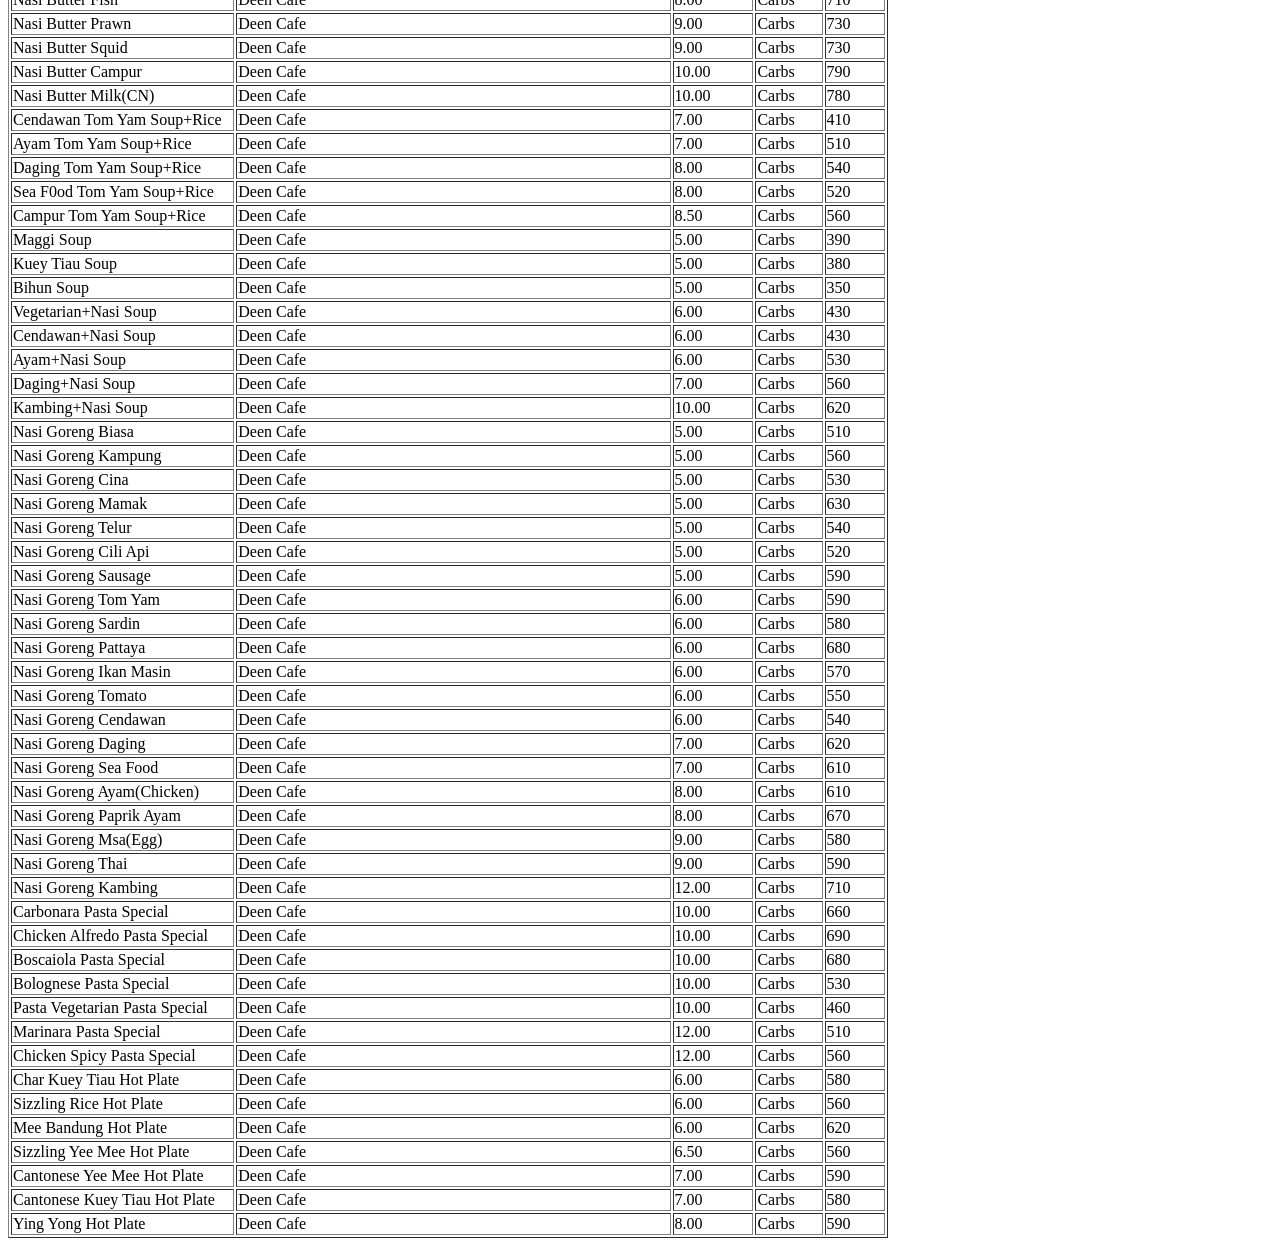
==== commit f5595372: "menu 21" ====
--- a/menu.html
+++ b/menu.html
@@ -184,4 +184,21 @@
             <tr><td>Nasi Goreng Daging</td><td>Deen Cafe</td><td>7.00</td><td>Carbs</td><td>620</td></tr>
             <tr><td>Nasi Goreng Sea Food</td><td>Deen Cafe</td><td>7.00</td><td>Carbs</td><td>610</td></tr>
             <tr><td>Nasi Goreng Ayam(Chicken)</td><td>Deen Cafe</td><td>8.00</td><td>Carbs</td><td>610</td></tr>
-            <tr><td>Nasi Goreng Paprik Ayam</td><td>Deen Cafe</td><td>8.00</td><td>Carbs</td><td>670</td></tr>+            <tr><td>Nasi Goreng Paprik Ayam</td><td>Deen Cafe</td><td>8.00</td><td>Carbs</td><td>670</td></tr>
+             <tr><td>Nasi Goreng Msa(Egg)</td><td>Deen Cafe</td><td>9.00</td><td>Carbs</td><td>580</td></tr>
+            <tr><td>Nasi Goreng Thai</td><td>Deen Cafe</td><td>9.00</td><td>Carbs</td><td>590</td></tr>
+            <tr><td>Nasi Goreng Kambing</td><td>Deen Cafe</td><td>12.00</td><td>Carbs</td><td>710</td></tr>
+            <tr><td>Carbonara Pasta Special</td><td>Deen Cafe</td><td>10.00</td><td>Carbs</td><td>660</td></tr>
+            <tr><td>Chicken Alfredo Pasta Special</td><td>Deen Cafe</td><td>10.00</td><td>Carbs</td><td>690</td></tr>
+            <tr><td>Boscaiola Pasta Special</td><td>Deen Cafe</td><td>10.00</td><td>Carbs</td><td>680</td></tr>
+            <tr><td>Bolognese Pasta Special</td><td>Deen Cafe</td><td>10.00</td><td>Carbs</td><td>530</td></tr>
+            <tr><td>Pasta Vegetarian Pasta Special</td><td>Deen Cafe</td><td>10.00</td><td>Carbs</td><td>460</td></tr>
+            <tr><td>Marinara Pasta Special</td><td>Deen Cafe</td><td>12.00</td><td>Carbs</td><td>510</td></tr>
+            <tr><td>Chicken Spicy Pasta Special</td><td>Deen Cafe</td><td>12.00</td><td>Carbs</td><td>560</td></tr>
+            <tr><td>Char Kuey Tiau Hot Plate</td><td>Deen Cafe</td><td>6.00</td><td>Carbs</td><td>580</td></tr>
+            <tr><td>Sizzling Rice Hot Plate</td><td>Deen Cafe</td><td>6.00</td><td>Carbs</td><td>560</td></tr>
+            <tr><td>Mee Bandung Hot Plate</td><td>Deen Cafe</td><td>6.00</td><td>Carbs</td><td>620</td></tr>
+            <tr><td>Sizzling Yee Mee Hot Plate</td><td>Deen Cafe</td><td>6.50</td><td>Carbs</td><td>560</td></tr>
+            <tr><td>Cantonese Yee Mee Hot Plate</td><td>Deen Cafe</td><td>7.00</td><td>Carbs</td><td>590</td></tr>
+            <tr><td>Cantonese Kuey Tiau Hot Plate</td><td>Deen Cafe</td><td>7.00</td><td>Carbs</td><td>580</td></tr>
+            <tr><td>Ying Yong Hot Plate</td><td>Deen Cafe</td><td>8.00</td><td>Carbs</td><td>590</td></tr>
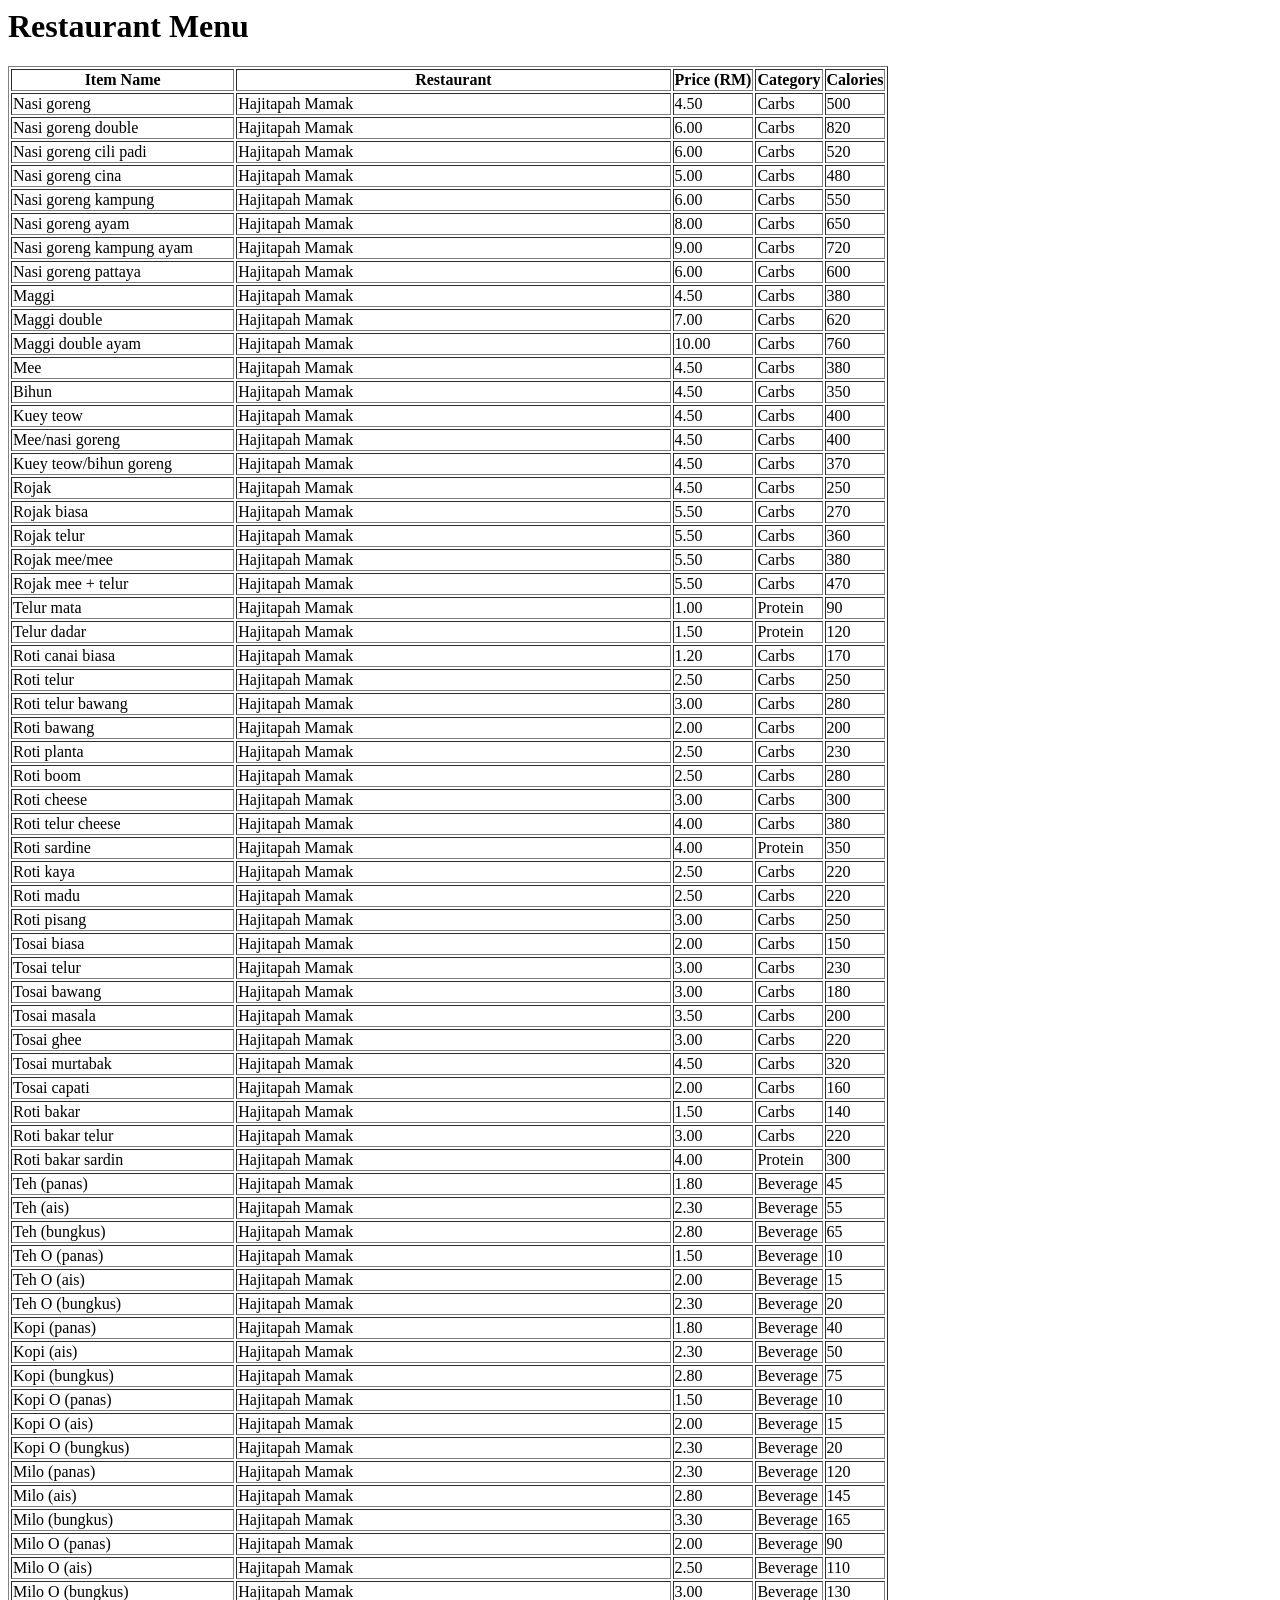
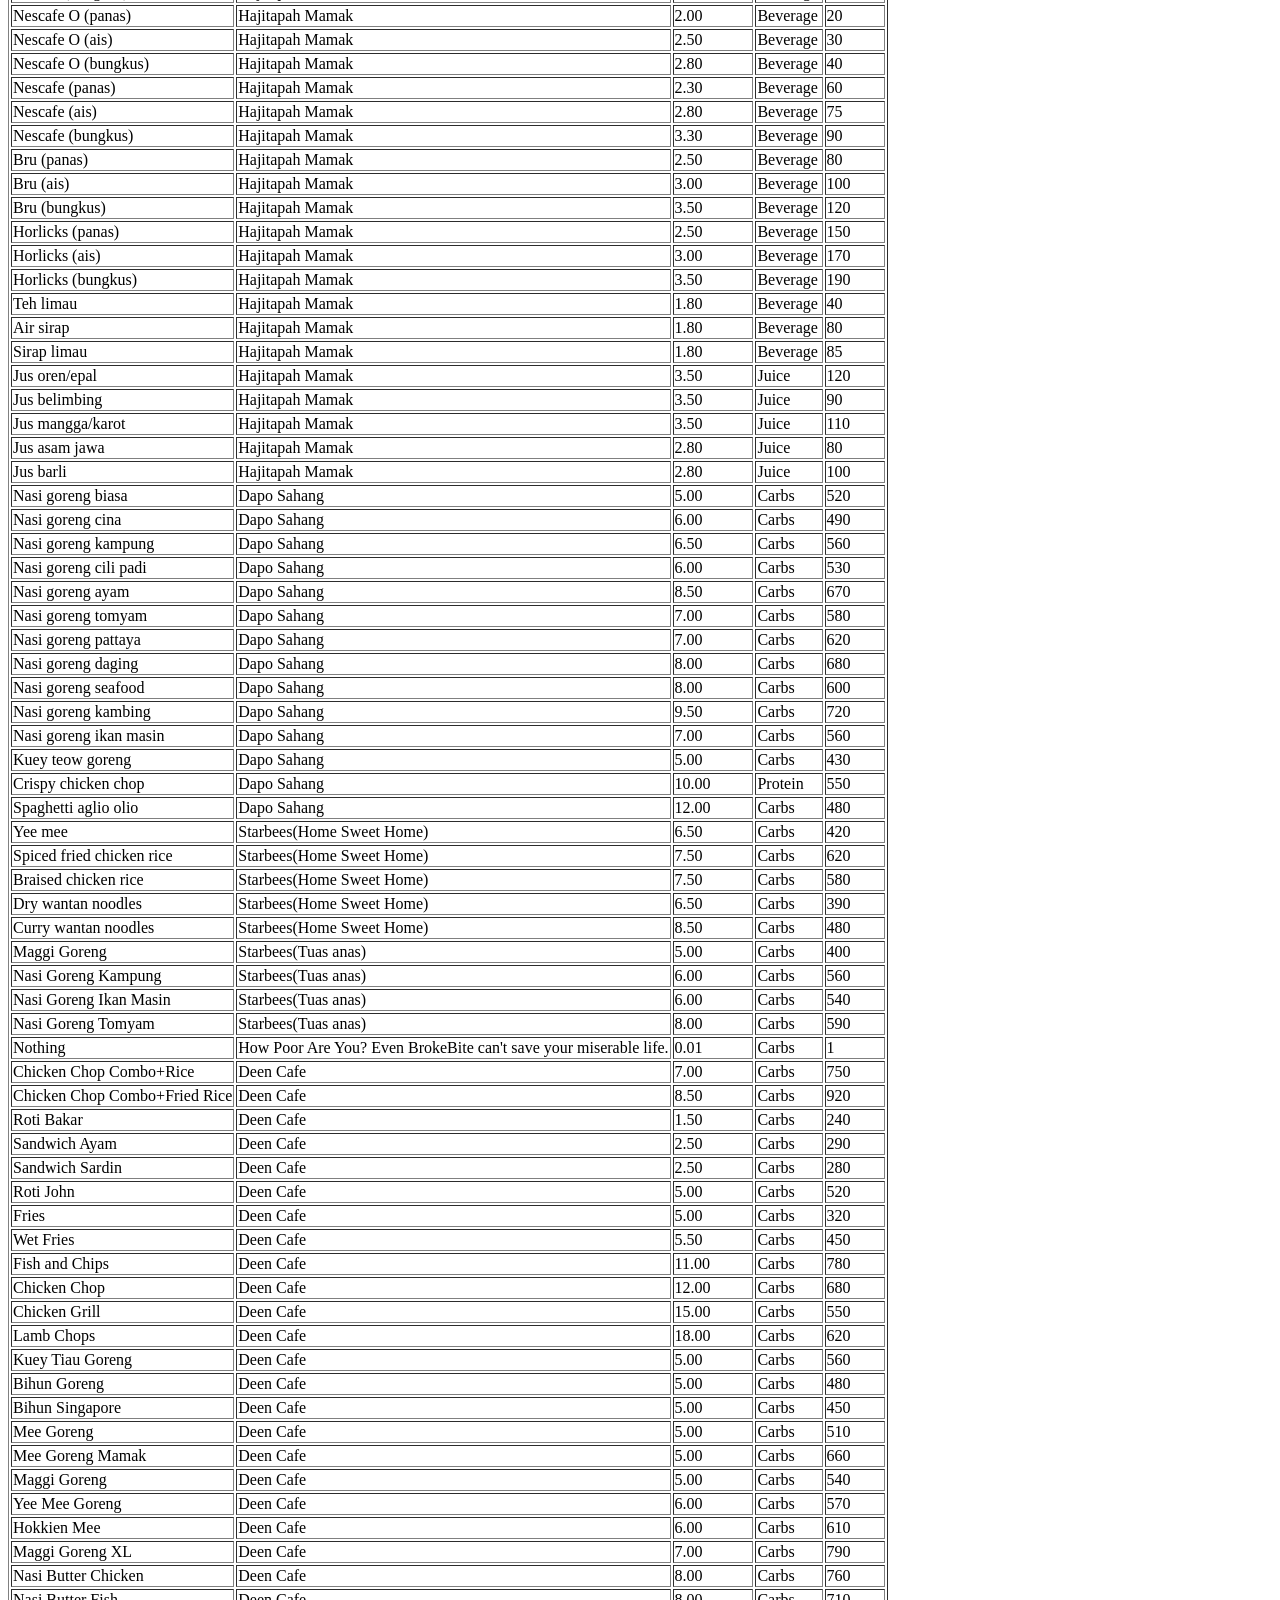
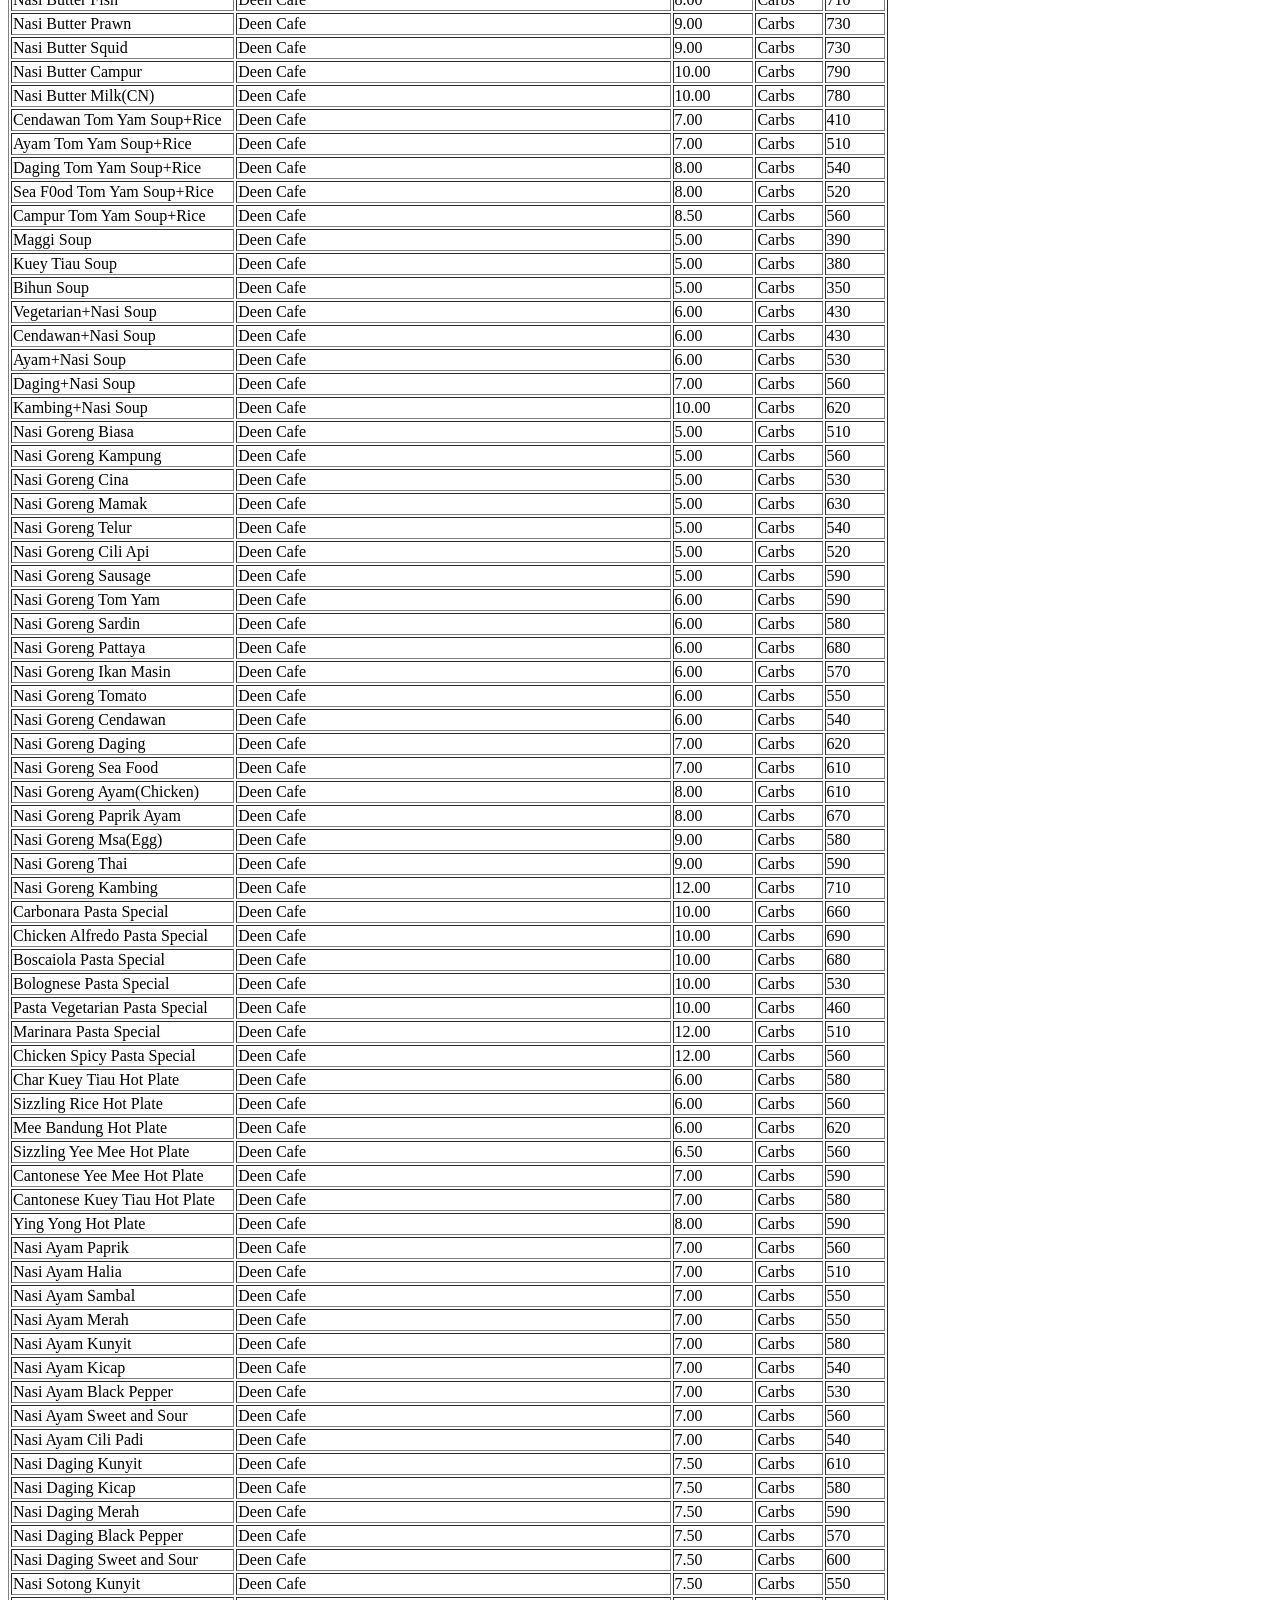
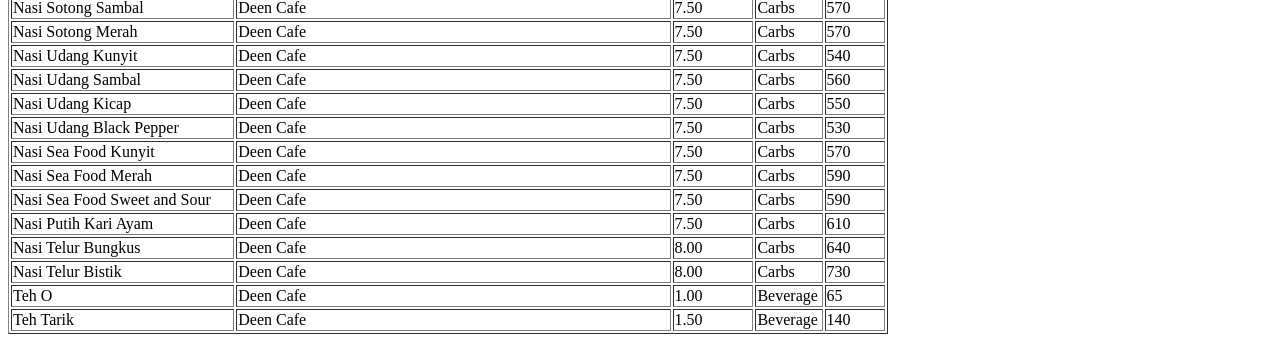
==== commit f7fa3d77: "menu 22" ====
--- a/menu.html
+++ b/menu.html
@@ -201,4 +201,33 @@
             <tr><td>Sizzling Yee Mee Hot Plate</td><td>Deen Cafe</td><td>6.50</td><td>Carbs</td><td>560</td></tr>
             <tr><td>Cantonese Yee Mee Hot Plate</td><td>Deen Cafe</td><td>7.00</td><td>Carbs</td><td>590</td></tr>
             <tr><td>Cantonese Kuey Tiau Hot Plate</td><td>Deen Cafe</td><td>7.00</td><td>Carbs</td><td>580</td></tr>
-            <tr><td>Ying Yong Hot Plate</td><td>Deen Cafe</td><td>8.00</td><td>Carbs</td><td>590</td></tr>+            <tr><td>Ying Yong Hot Plate</td><td>Deen Cafe</td><td>8.00</td><td>Carbs</td><td>590</td></tr>
+            <tr><td>Nasi Ayam Paprik</td><td>Deen Cafe</td><td>7.00</td><td>Carbs</td><td>560</td></tr>
+            <tr><td>Nasi Ayam Halia</td><td>Deen Cafe</td><td>7.00</td><td>Carbs</td><td>510</td></tr>
+            <tr><td>Nasi Ayam Sambal</td><td>Deen Cafe</td><td>7.00</td><td>Carbs</td><td>550</td></tr>
+            <tr><td>Nasi Ayam Merah</td><td>Deen Cafe</td><td>7.00</td><td>Carbs</td><td>550</td></tr>
+            <tr><td>Nasi Ayam Kunyit</td><td>Deen Cafe</td><td>7.00</td><td>Carbs</td><td>580</td></tr>
+            <tr><td>Nasi Ayam Kicap</td><td>Deen Cafe</td><td>7.00</td><td>Carbs</td><td>540</td></tr>
+            <tr><td>Nasi Ayam Black Pepper</td><td>Deen Cafe</td><td>7.00</td><td>Carbs</td><td>530</td></tr>
+            <tr><td>Nasi Ayam Sweet and Sour</td><td>Deen Cafe</td><td>7.00</td><td>Carbs</td><td>560</td></tr>
+            <tr><td>Nasi Ayam Cili Padi</td><td>Deen Cafe</td><td>7.00</td><td>Carbs</td><td>540</td></tr>
+            <tr><td>Nasi Daging Kunyit</td><td>Deen Cafe</td><td>7.50</td><td>Carbs</td><td>610</td></tr>
+            <tr><td>Nasi Daging Kicap</td><td>Deen Cafe</td><td>7.50</td><td>Carbs</td><td>580</td></tr>
+            <tr><td>Nasi Daging Merah</td><td>Deen Cafe</td><td>7.50</td><td>Carbs</td><td>590</td></tr>
+            <tr><td>Nasi Daging Black Pepper</td><td>Deen Cafe</td><td>7.50</td><td>Carbs</td><td>570</td></tr>
+            <tr><td>Nasi Daging Sweet and Sour</td><td>Deen Cafe</td><td>7.50</td><td>Carbs</td><td>600</td></tr>
+            <tr><td>Nasi Sotong Kunyit</td><td>Deen Cafe</td><td>7.50</td><td>Carbs</td><td>550</td></tr>
+            <tr><td>Nasi Sotong Sambal</td><td>Deen Cafe</td><td>7.50</td><td>Carbs</td><td>570</td></tr>
+            <tr><td>Nasi Sotong Merah</td><td>Deen Cafe</td><td>7.50</td><td>Carbs</td><td>570</td></tr>
+            <tr><td>Nasi Udang Kunyit</td><td>Deen Cafe</td><td>7.50</td><td>Carbs</td><td>540</td></tr>
+            <tr><td>Nasi Udang Sambal</td><td>Deen Cafe</td><td>7.50</td><td>Carbs</td><td>560</td></tr>
+            <tr><td>Nasi Udang Kicap</td><td>Deen Cafe</td><td>7.50</td><td>Carbs</td><td>550</td></tr>
+            <tr><td>Nasi Udang Black Pepper</td><td>Deen Cafe</td><td>7.50</td><td>Carbs</td><td>530</td></tr>
+            <tr><td>Nasi Sea Food Kunyit</td><td>Deen Cafe</td><td>7.50</td><td>Carbs</td><td>570</td></tr>
+            <tr><td>Nasi Sea Food Merah</td><td>Deen Cafe</td><td>7.50</td><td>Carbs</td><td>590</td></tr>
+            <tr><td>Nasi Sea Food Sweet and Sour</td><td>Deen Cafe</td><td>7.50</td><td>Carbs</td><td>590</td></tr>
+            <tr><td>Nasi Putih Kari Ayam</td><td>Deen Cafe</td><td>7.50</td><td>Carbs</td><td>610</td></tr>
+            <tr><td>Nasi Telur Bungkus</td><td>Deen Cafe</td><td>8.00</td><td>Carbs</td><td>640</td></tr>
+            <tr><td>Nasi Telur Bistik</td><td>Deen Cafe</td><td>8.00</td><td>Carbs</td><td>730</td></tr>
+            <tr><td>Teh O</td><td>Deen Cafe</td><td>1.00</td><td>Beverage</td><td>65</td></tr>
+            <tr><td>Teh Tarik</td><td>Deen Cafe</td><td>1.50</td><td>Beverage</td><td>140</td></tr>
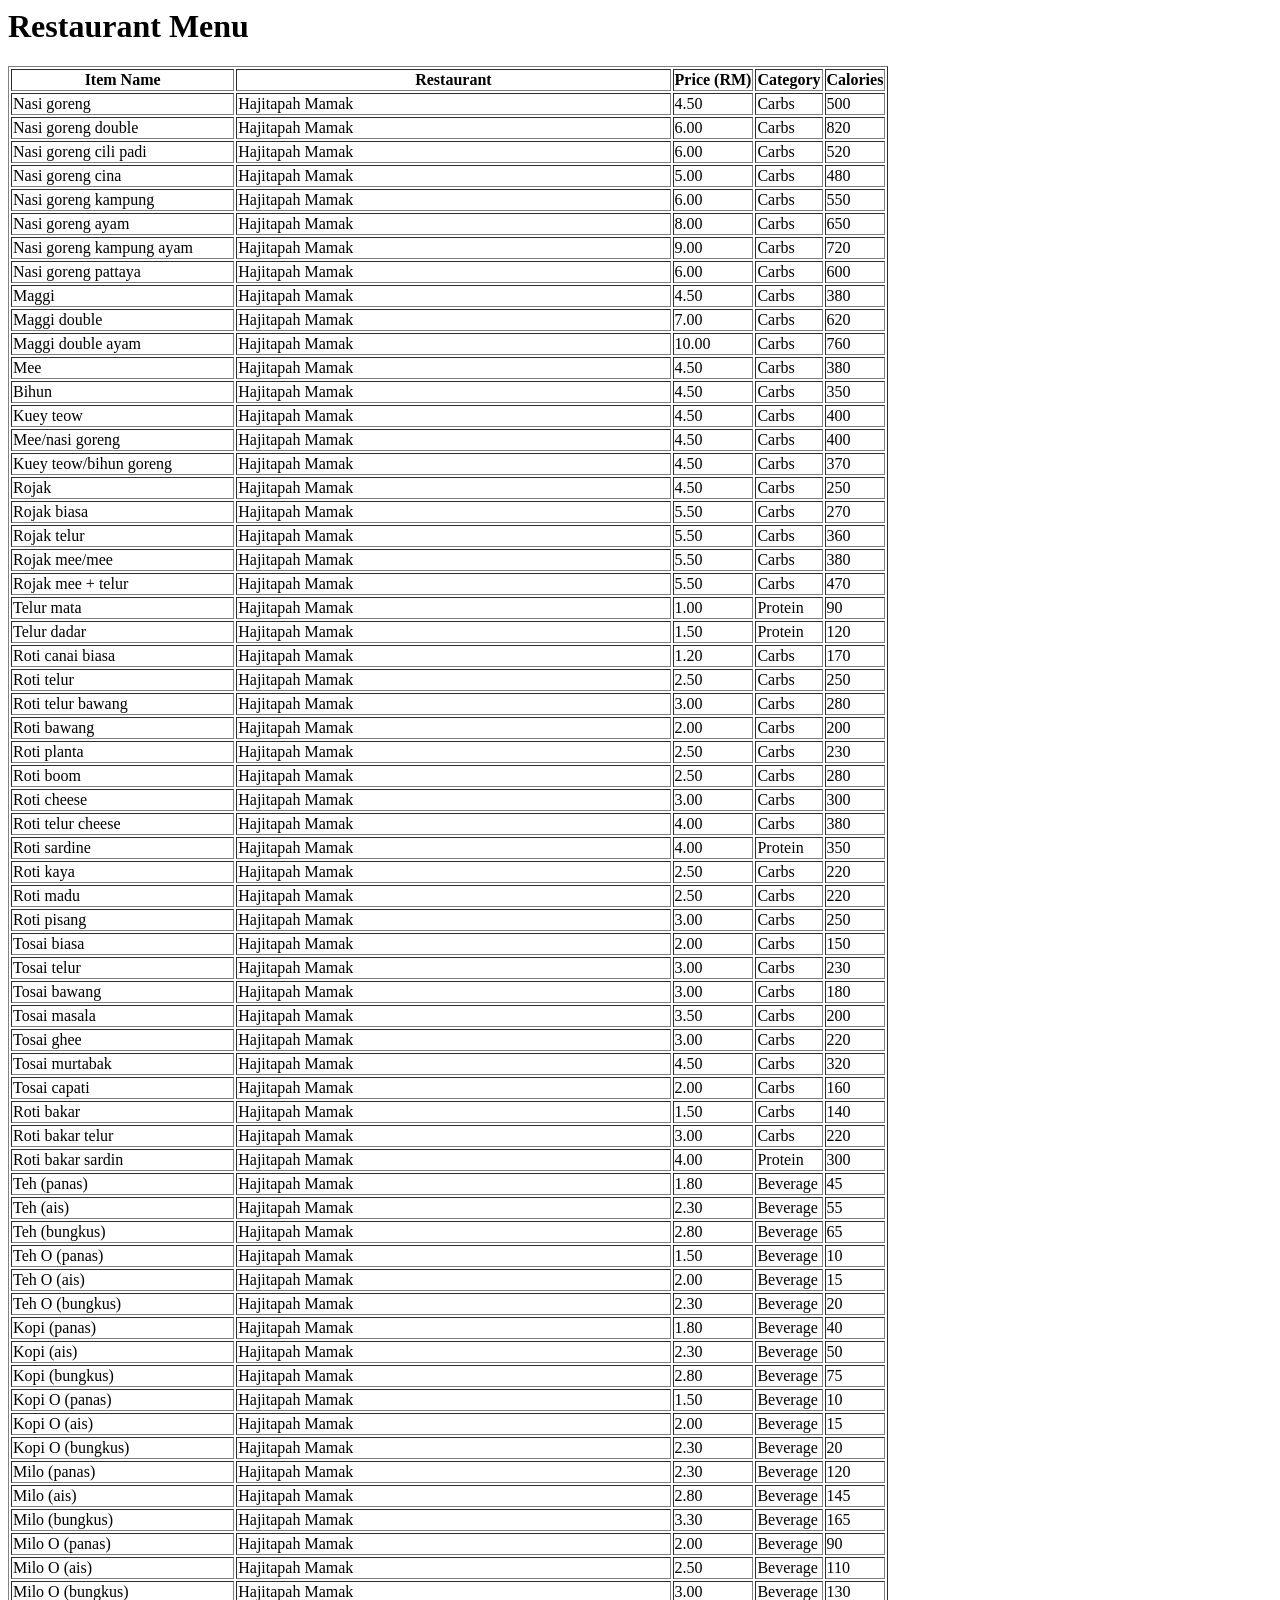
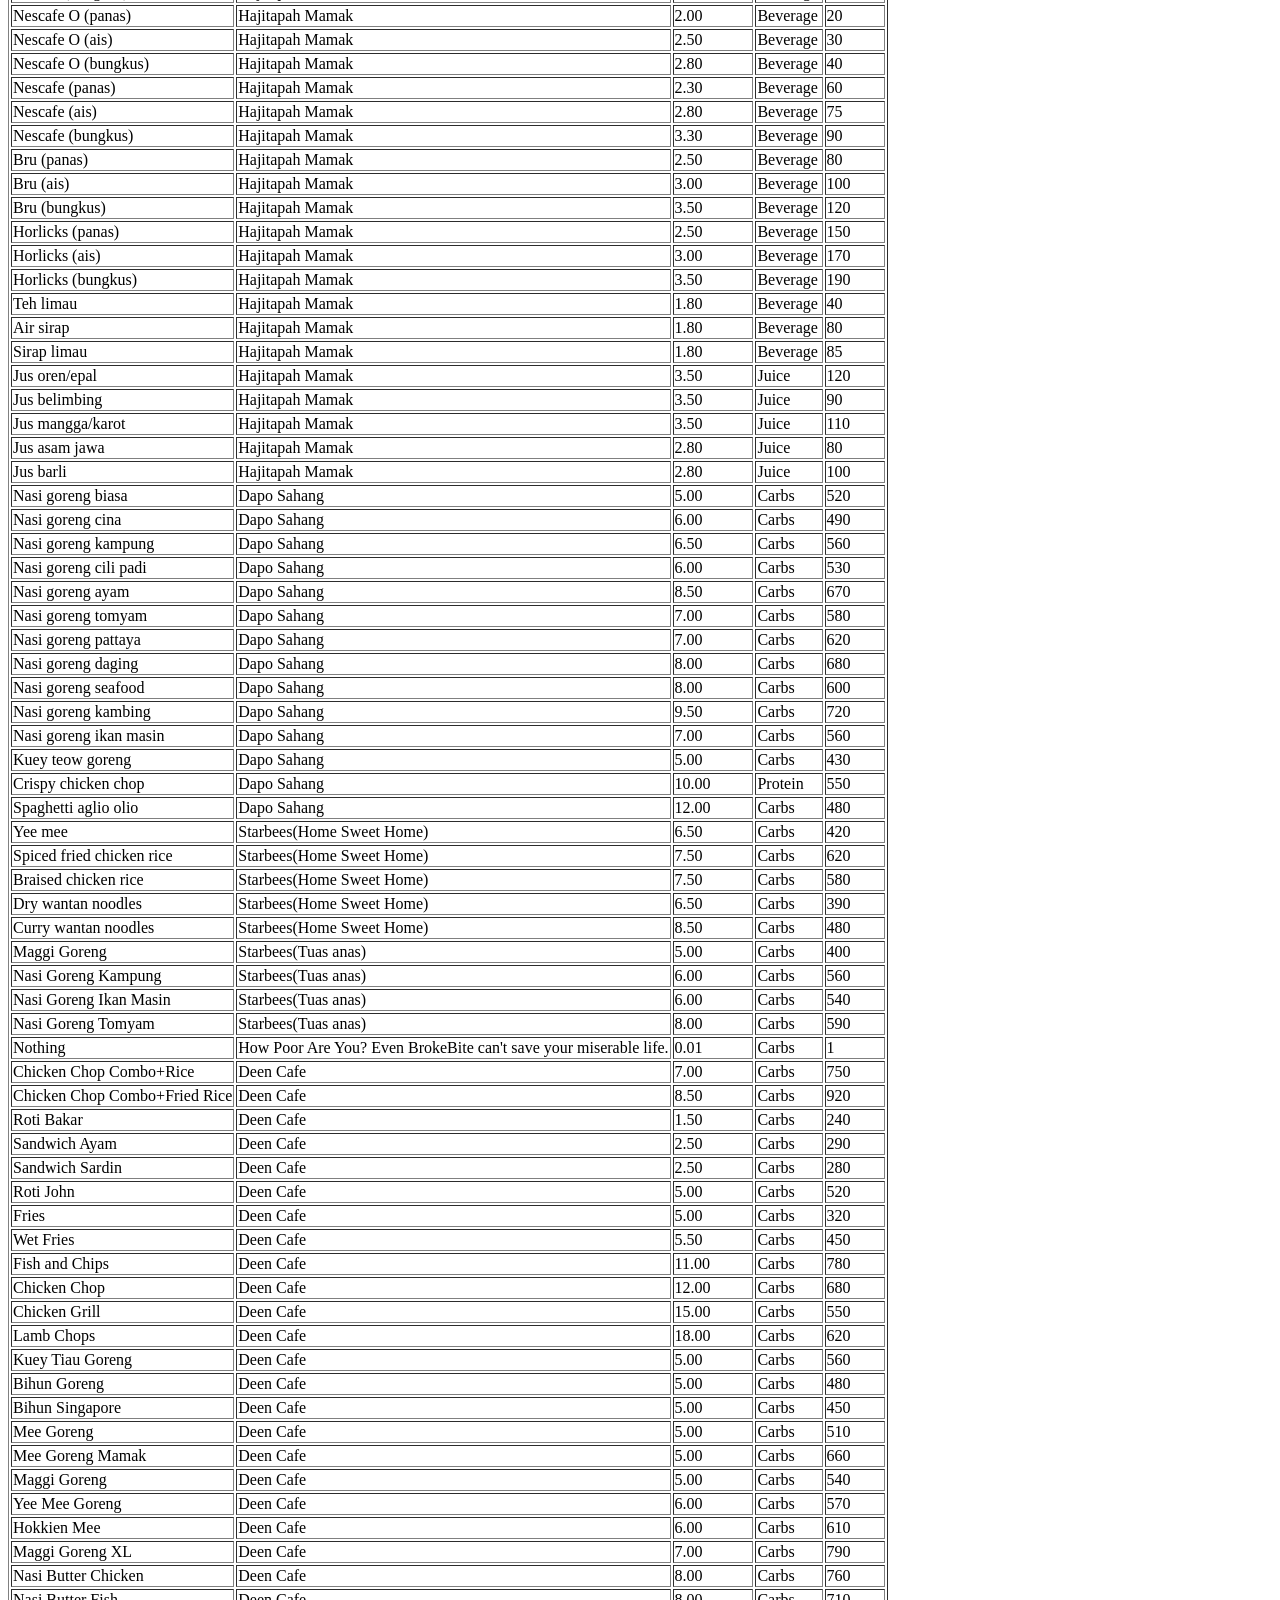
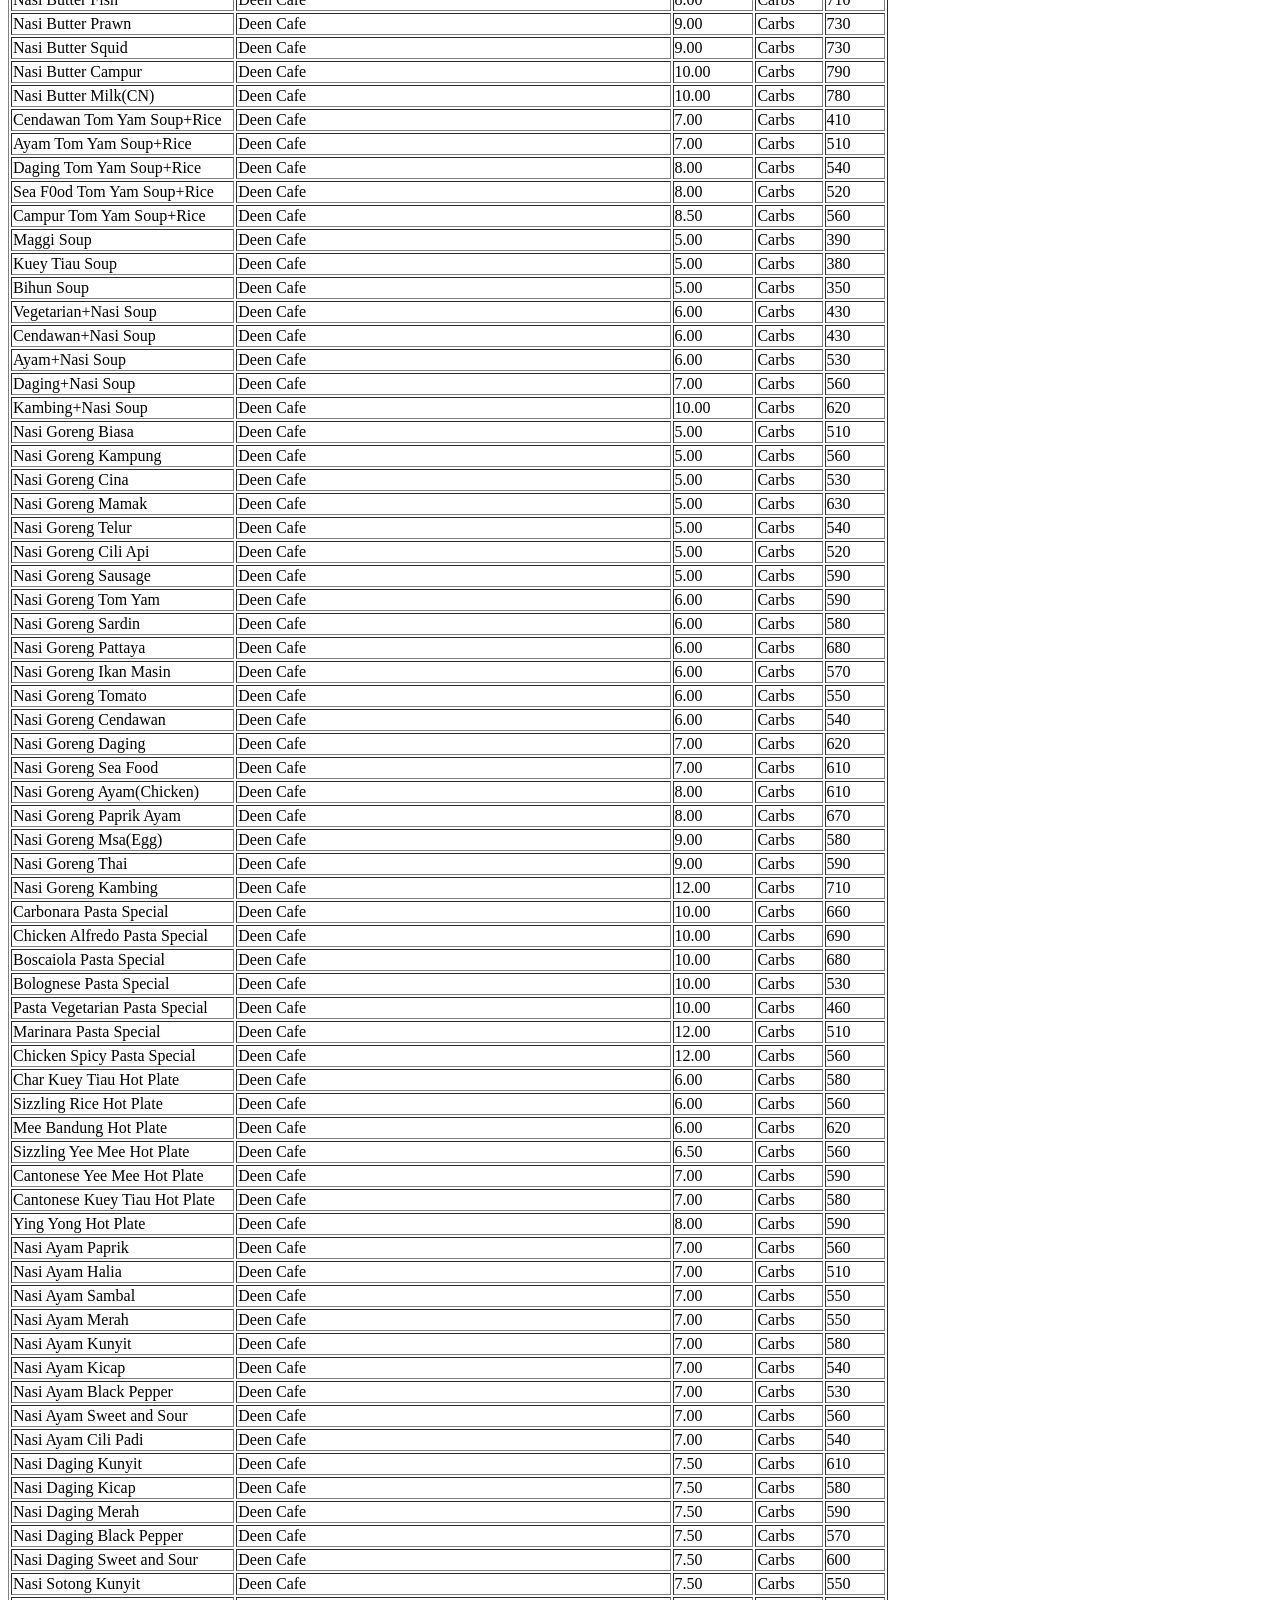
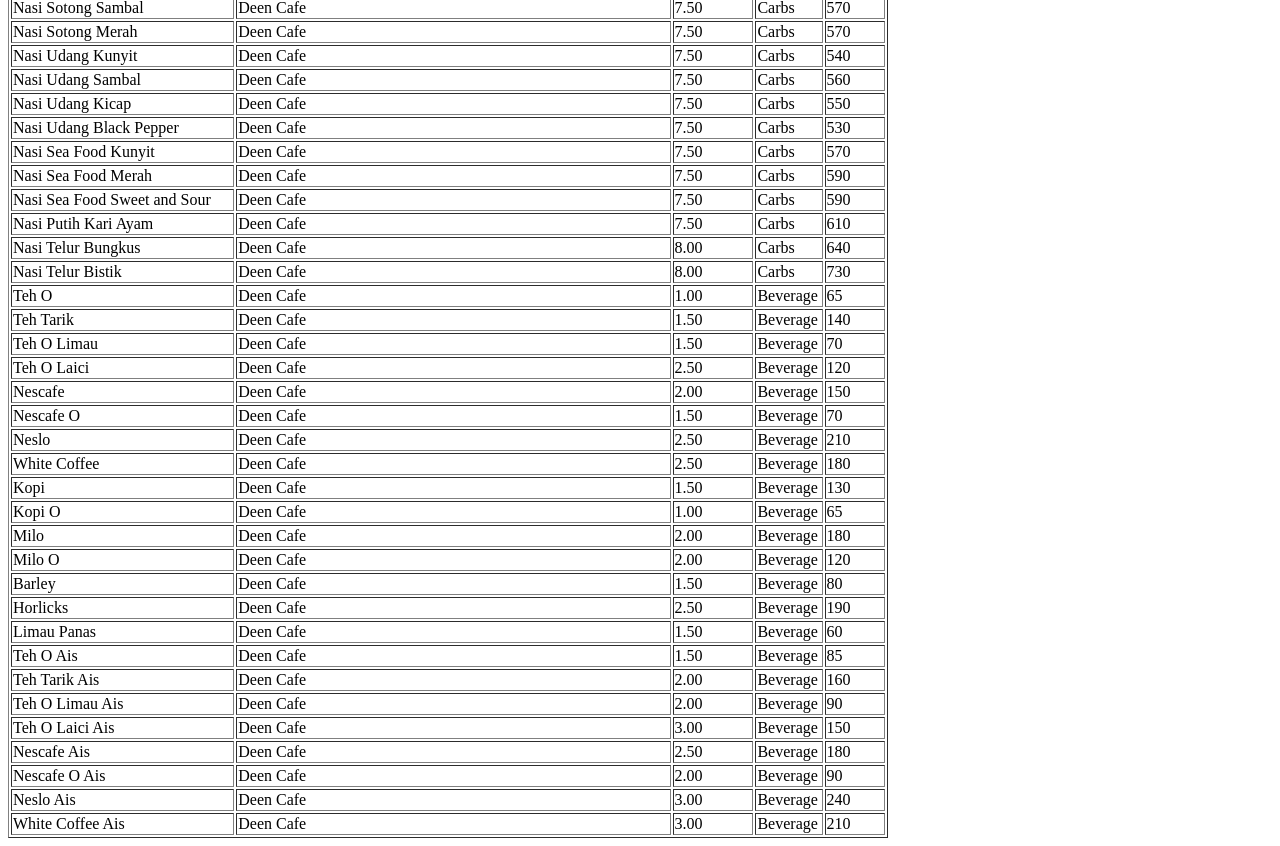
==== commit f58bf427: "menu 23" ====
--- a/menu.html
+++ b/menu.html
@@ -230,4 +230,25 @@
             <tr><td>Nasi Telur Bungkus</td><td>Deen Cafe</td><td>8.00</td><td>Carbs</td><td>640</td></tr>
             <tr><td>Nasi Telur Bistik</td><td>Deen Cafe</td><td>8.00</td><td>Carbs</td><td>730</td></tr>
             <tr><td>Teh O</td><td>Deen Cafe</td><td>1.00</td><td>Beverage</td><td>65</td></tr>
-            <tr><td>Teh Tarik</td><td>Deen Cafe</td><td>1.50</td><td>Beverage</td><td>140</td></tr>+            <tr><td>Teh Tarik</td><td>Deen Cafe</td><td>1.50</td><td>Beverage</td><td>140</td></tr>
+             <tr><td>Teh O Limau</td><td>Deen Cafe</td><td>1.50</td><td>Beverage</td><td>70</td></tr>
+            <tr><td>Teh O Laici</td><td>Deen Cafe</td><td>2.50</td><td>Beverage</td><td>120</td></tr>
+            <tr><td>Nescafe</td><td>Deen Cafe</td><td>2.00</td><td>Beverage</td><td>150</td></tr>
+            <tr><td>Nescafe O</td><td>Deen Cafe</td><td>1.50</td><td>Beverage</td><td>70</td></tr>
+            <tr><td>Neslo</td><td>Deen Cafe</td><td>2.50</td><td>Beverage</td><td>210</td></tr>
+            <tr><td>White Coffee</td><td>Deen Cafe</td><td>2.50</td><td>Beverage</td><td>180</td></tr>
+            <tr><td>Kopi</td><td>Deen Cafe</td><td>1.50</td><td>Beverage</td><td>130</td></tr>
+            <tr><td>Kopi O</td><td>Deen Cafe</td><td>1.00</td><td>Beverage</td><td>65</td></tr>
+            <tr><td>Milo</td><td>Deen Cafe</td><td>2.00</td><td>Beverage</td><td>180</td></tr>
+            <tr><td>Milo O</td><td>Deen Cafe</td><td>2.00</td><td>Beverage</td><td>120</td></tr>
+            <tr><td>Barley</td><td>Deen Cafe</td><td>1.50</td><td>Beverage</td><td>80</td></tr>
+            <tr><td>Horlicks</td><td>Deen Cafe</td><td>2.50</td><td>Beverage</td><td>190</td></tr>
+            <tr><td>Limau Panas</td><td>Deen Cafe</td><td>1.50</td><td>Beverage</td><td>60</td></tr>
+            <tr><td>Teh O Ais</td><td>Deen Cafe</td><td>1.50</td><td>Beverage</td><td>85</td></tr>
+            <tr><td>Teh Tarik Ais</td><td>Deen Cafe</td><td>2.00</td><td>Beverage</td><td>160</td></tr>
+            <tr><td>Teh O Limau Ais</td><td>Deen Cafe</td><td>2.00</td><td>Beverage</td><td>90</td></tr>
+            <tr><td>Teh O Laici Ais</td><td>Deen Cafe</td><td>3.00</td><td>Beverage</td><td>150</td></tr>
+            <tr><td>Nescafe Ais</td><td>Deen Cafe</td><td>2.50</td><td>Beverage</td><td>180</td></tr>
+            <tr><td>Nescafe O Ais</td><td>Deen Cafe</td><td>2.00</td><td>Beverage</td><td>90</td></tr>
+            <tr><td>Neslo Ais</td><td>Deen Cafe</td><td>3.00</td><td>Beverage</td><td>240</td></tr>
+            <tr><td>White Coffee Ais</td><td>Deen Cafe</td><td>3.00</td><td>Beverage</td><td>210</td></tr>
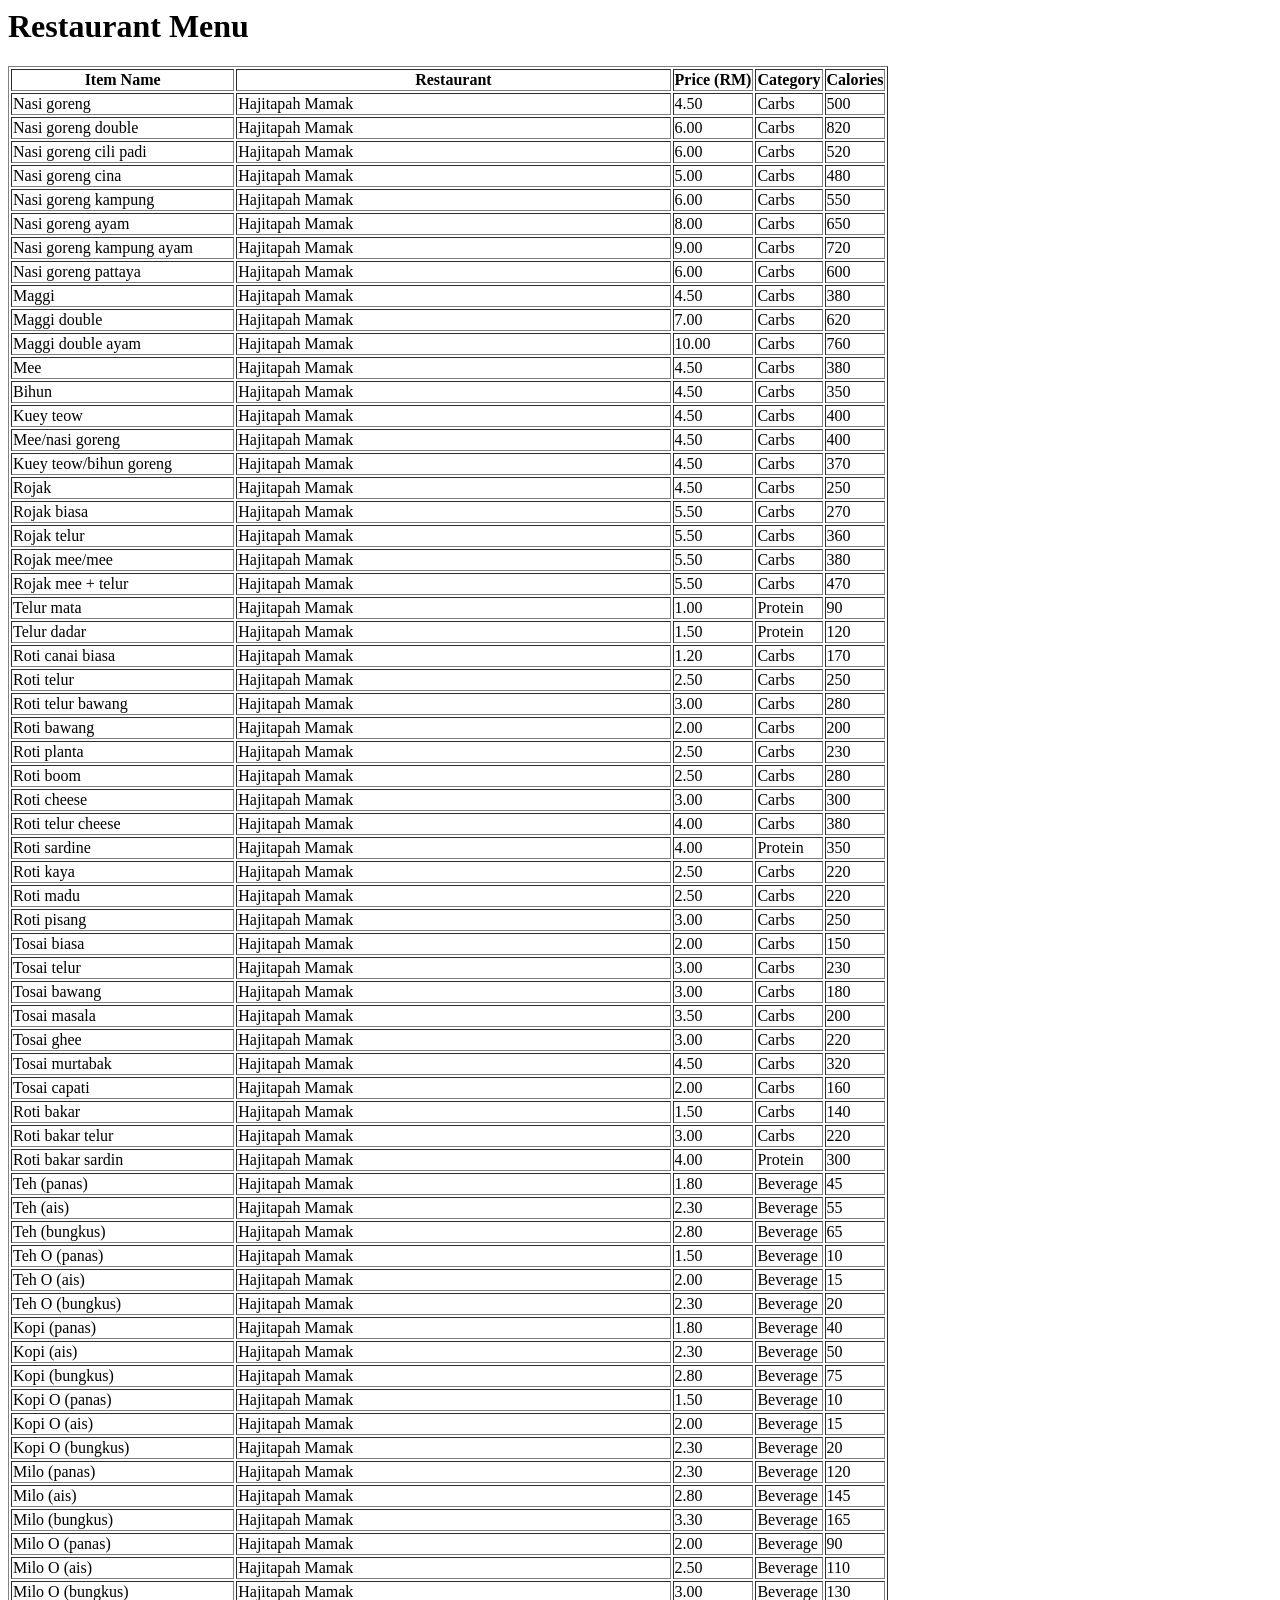
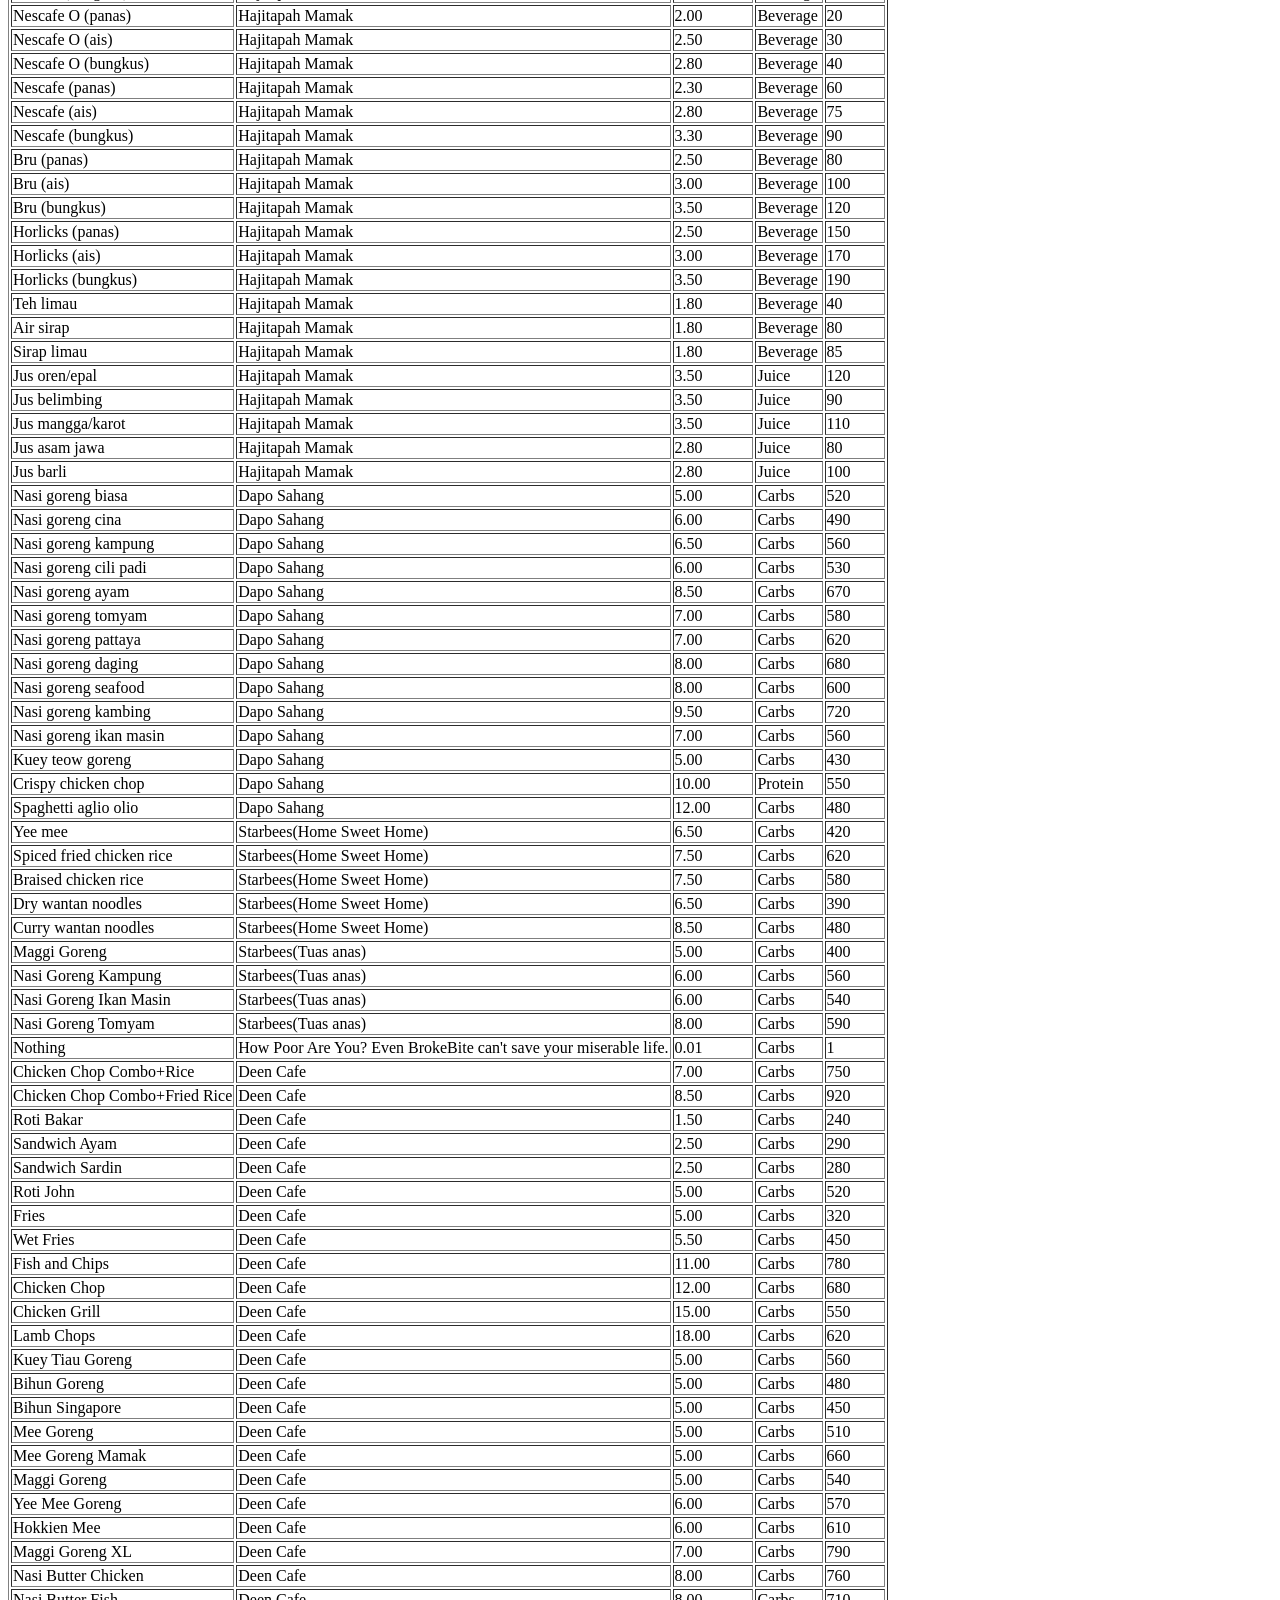
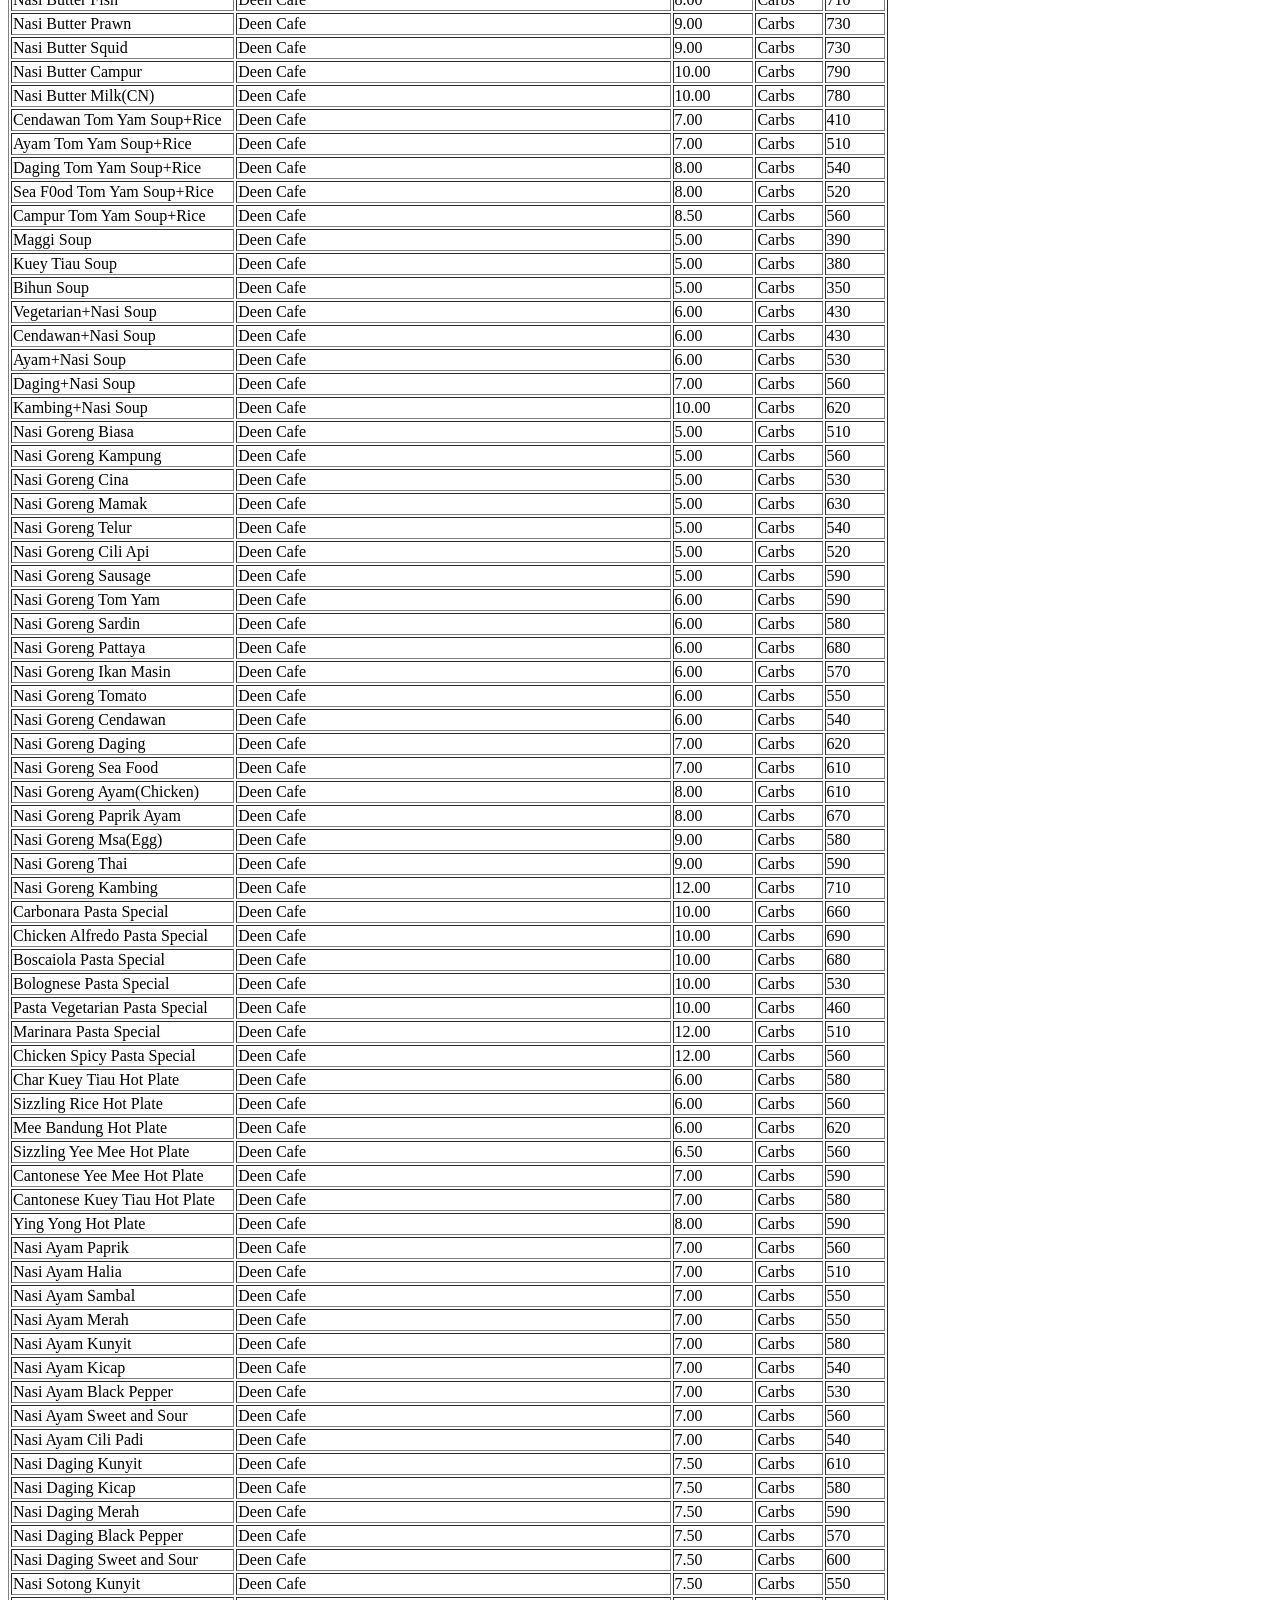
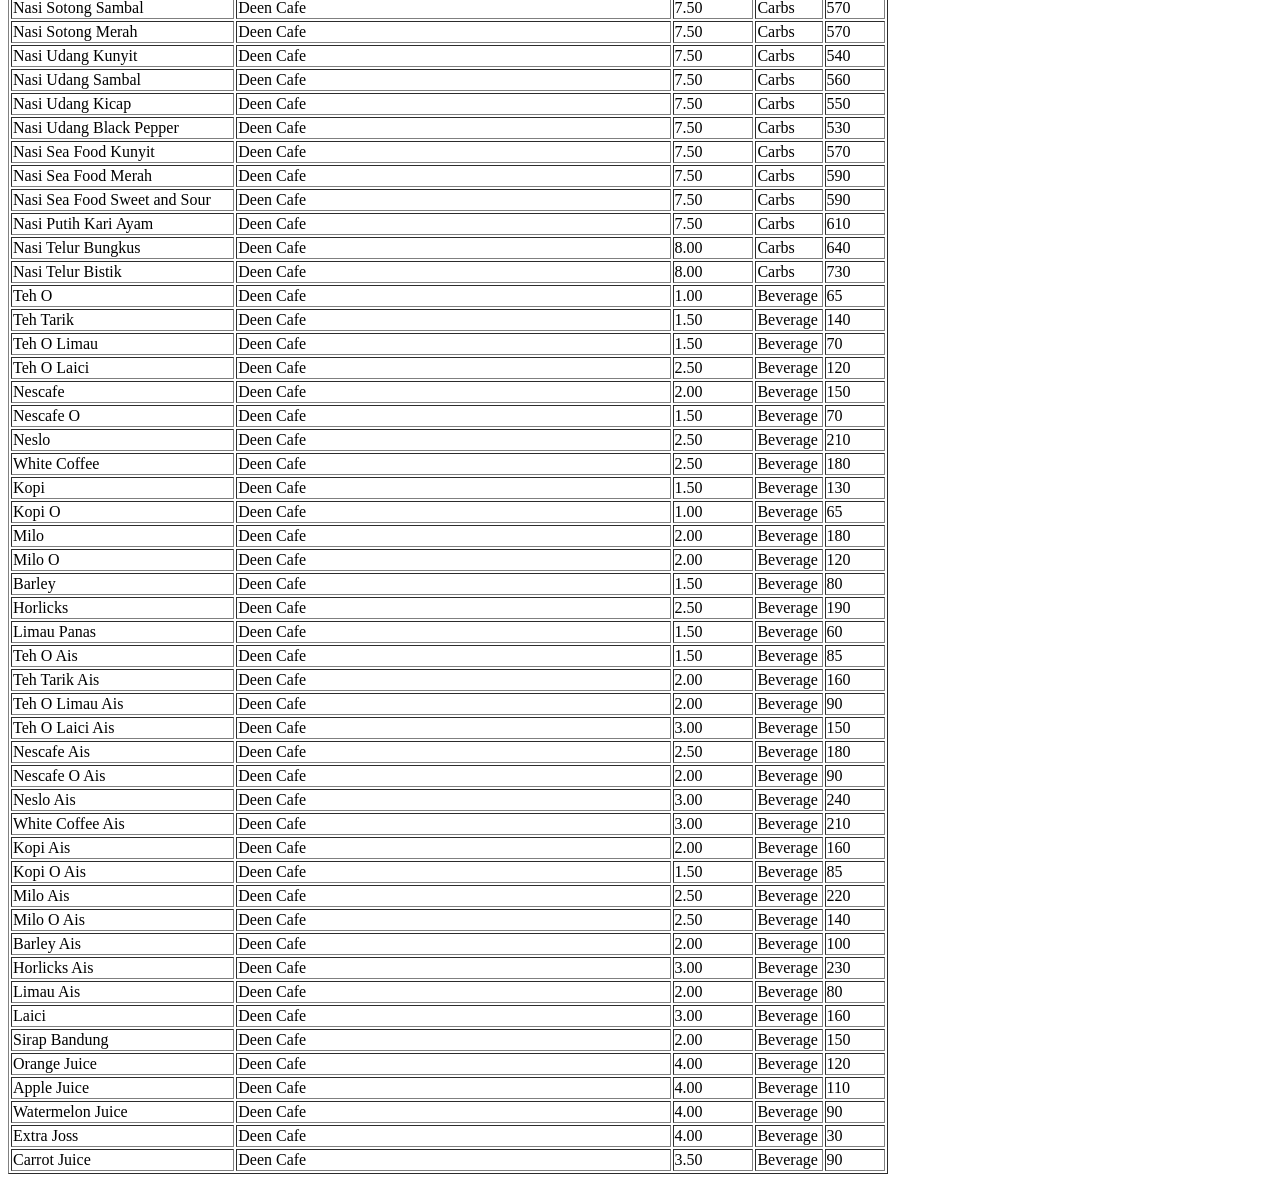
==== commit 7dbf0618: "menu 24" ====
--- a/menu.html
+++ b/menu.html
@@ -251,4 +251,22 @@
             <tr><td>Nescafe Ais</td><td>Deen Cafe</td><td>2.50</td><td>Beverage</td><td>180</td></tr>
             <tr><td>Nescafe O Ais</td><td>Deen Cafe</td><td>2.00</td><td>Beverage</td><td>90</td></tr>
             <tr><td>Neslo Ais</td><td>Deen Cafe</td><td>3.00</td><td>Beverage</td><td>240</td></tr>
-            <tr><td>White Coffee Ais</td><td>Deen Cafe</td><td>3.00</td><td>Beverage</td><td>210</td></tr>+            <tr><td>White Coffee Ais</td><td>Deen Cafe</td><td>3.00</td><td>Beverage</td><td>210</td></tr>
+             <tr><td>Kopi Ais</td><td>Deen Cafe</td><td>2.00</td><td>Beverage</td><td>160</td></tr>
+            <tr><td>Kopi O Ais</td><td>Deen Cafe</td><td>1.50</td><td>Beverage</td><td>85</td></tr>
+            <tr><td>Milo Ais</td><td>Deen Cafe</td><td>2.50</td><td>Beverage</td><td>220</td></tr>
+            <tr><td>Milo O Ais</td><td>Deen Cafe</td><td>2.50</td><td>Beverage</td><td>140</td></tr>
+            <tr><td>Barley Ais</td><td>Deen Cafe</td><td>2.00</td><td>Beverage</td><td>100</td></tr>
+            <tr><td>Horlicks Ais</td><td>Deen Cafe</td><td>3.00</td><td>Beverage</td><td>230</td></tr>
+            <tr><td>Limau Ais</td><td>Deen Cafe</td><td>2.00</td><td>Beverage</td><td>80</td></tr>
+            <tr><td>Laici</td><td>Deen Cafe</td><td>3.00</td><td>Beverage</td><td>160</td></tr>
+            <tr><td>Sirap Bandung</td><td>Deen Cafe</td><td>2.00</td><td>Beverage</td><td>150</td></tr>
+            <tr><td>Orange Juice</td><td>Deen Cafe</td><td>4.00</td><td>Beverage</td><td>120</td></tr>
+            <tr><td>Apple Juice</td><td>Deen Cafe</td><td>4.00</td><td>Beverage</td><td>110</td></tr>
+            <tr><td>Watermelon Juice</td><td>Deen Cafe</td><td>4.00</td><td>Beverage</td><td>90</td></tr>
+            <tr><td>Extra Joss</td><td>Deen Cafe</td><td>4.00</td><td>Beverage</td><td>30</td></tr>
+            <tr><td>Carrot Juice</td><td>Deen Cafe</td><td>3.50</td><td>Beverage</td><td>90</td></tr>
+        </tbody>
+    </table>
+</body>
+</html>
